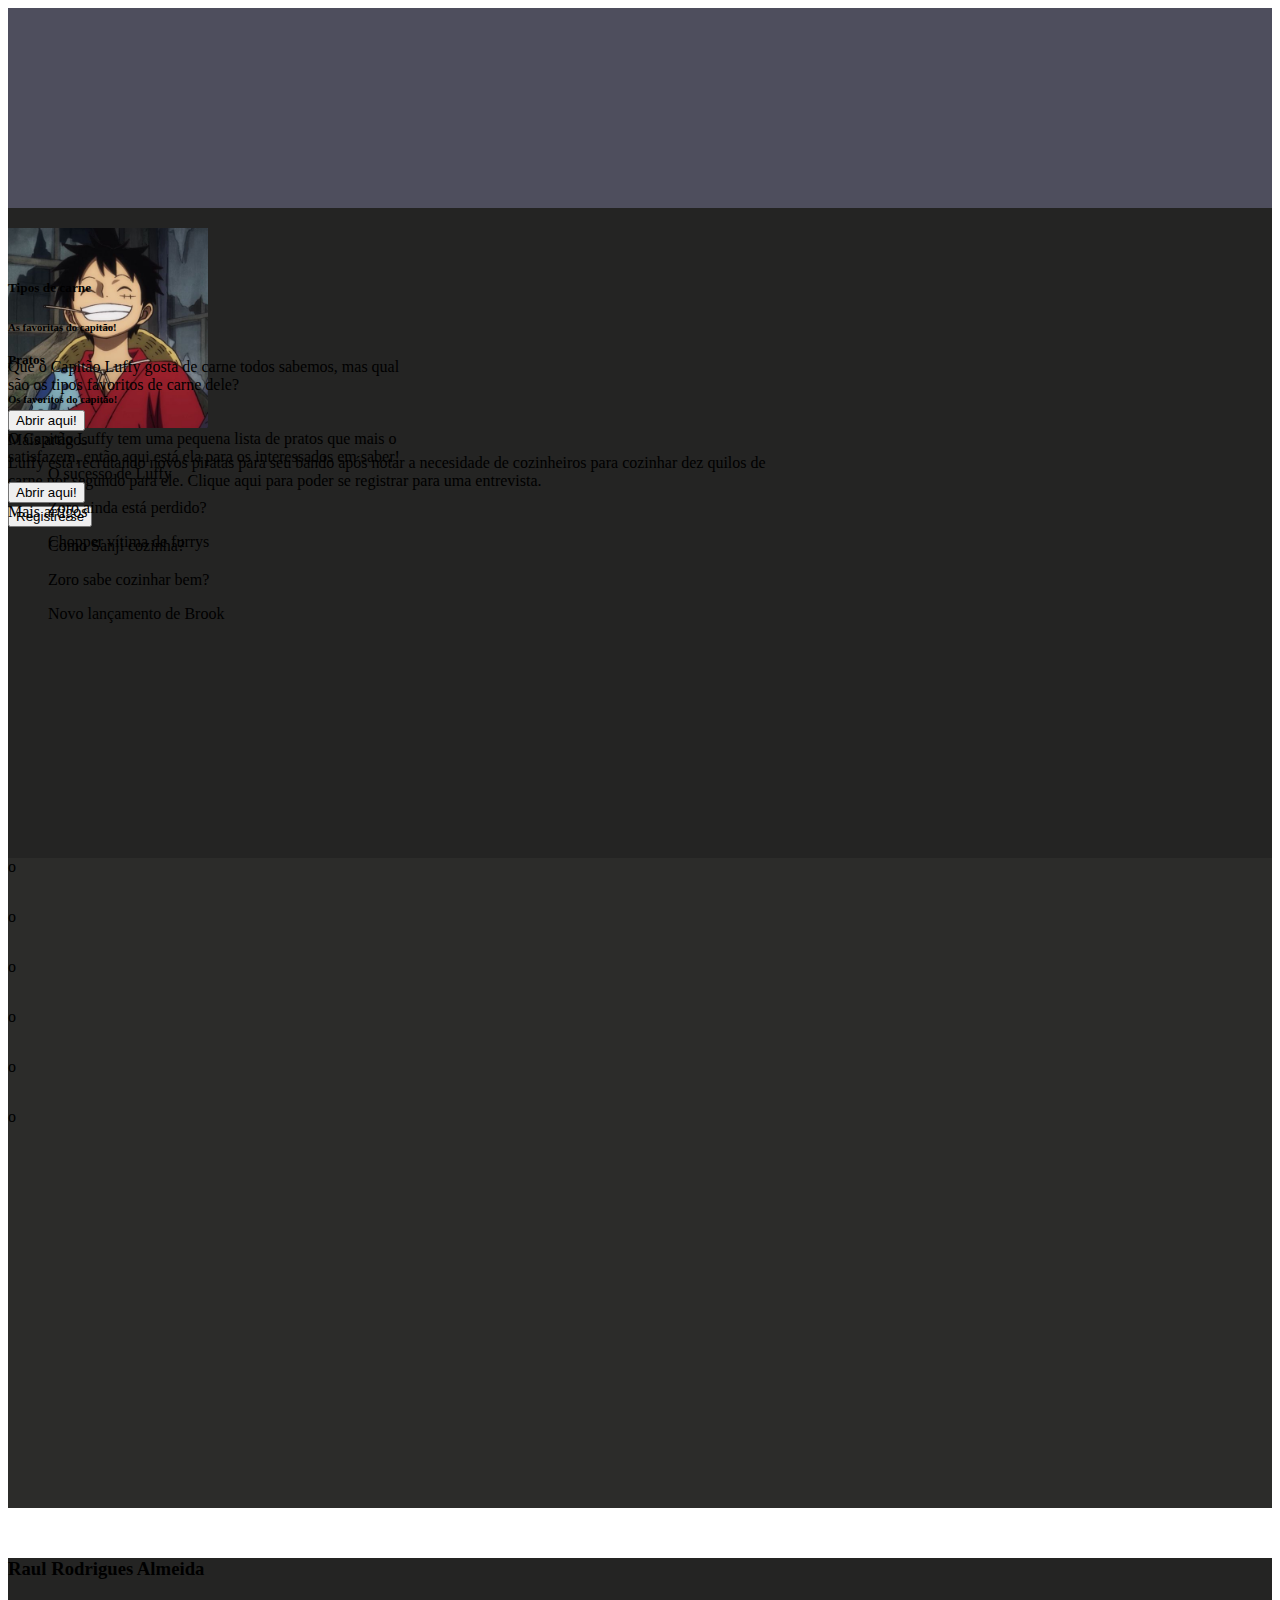
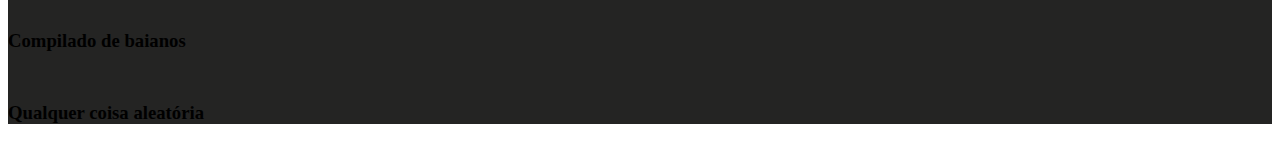
==== index.html @ d12f95e6 "Site (pré finalização)" ====
<!doctype html>
<html lang="en">
  <head>
    <!-- Required meta tags -->
    <meta charset="utf-8">
    <meta name="viewport" content="width=device-width, initial-scale=1, shrink-to-fit=no">

    <!-- Bootstrap CSS -->
    <link rel="stylesheet" href="https://cdn.jsdelivr.net/npm/bootstrap@4.6.2/dist/css/bootstrap.min.css" integrity="sha384-xOolHFLEh07PJGoPkLv1IbcEPTNtaed2xpHsD9ESMhqIYd0nLMwNLD69Npy4HI+N" crossorigin="anonymous">
    <link rel="stylesheet" href="style.css">
    <title>Hello, world!</title>
  </head>
  <body class="container-fluid">
    <header class="row">

    </header>
<div class="row">
    <main class="col-lg-8 col-12">
        <div class="row">
            <section class="col-12 mt-2 mb-5">
                <div class="card text-white bg-dark mb-3" style="max-width: 796px; height: 12rem;">
                    <div class="row no-gutters">
                      <div class="col-md-3">
                        <img src="./img/luffy.jpg" class="col-5 col-lg-11">
                      </div>
                      <div class="col-md-3 col-lg-7">
                        <div class="card-body">
                          <h5 class="card-title"></h5>
                          <p class="card-text">Luffy está recrutando novos piratas para seu bando após notar a necesidade de cozinheiros para cozinhar dez quilos de carne por segundo para ele. Clique aqui para poder se registrar para uma entrevista.</p>
                          <p class="card-text"><small class="text-muted"></small></p>
                          <button type="button" class="btn btn-danger">Registre-se</button>
                        </div>
                      </div>
                    </div>
                  </div>
            </section>
            <section class="col-6 mt-5 mb-2">
                <div class="card text-white bg-dark mt-5" style="width: 25rem;">
                    <div class="card-body">
                      <h5 class="card-title">Tipos de carne</h5>
                      <h6 class="card-subtitle mb-2 text-muted">As favoritas do capitão!</h6>
                      <p class="card-text">Que o Capitão Luffy gosta de carne todos sabemos, mas qual são os tipos favoritos de carne dele?</p>
                      <a href="#"><button type="button" class="btn btn-primary">Abrir aqui!</button></a>
                      <div class="alert alert-dark mt-3" role="alert"> Mais artigos 
                    </div>
                    <ul> O sucesso de Luffy</ul>
                    <ul> Zoro ainda está perdido?</ul>
                    <ul> Chopper vítima de furrys</ul>
            </div>
            </section>
            <section class="row col-6 mt-5 mb-2">
                <div class="card text-white bg-dark mt-5" style="width: 25rem;">
                    <div class="card-body">
                      <h5 class="card-title">Pratos</h5>
                      <h6 class="card-subtitle mb-2 text-muted">Os favoritos do capitão!</h6>
                      <p class="card-text">O Capitão Luffy tem uma pequena lista de pratos que mais o satisfazem, então aqui está ela para os interessados em saber!</p>
                      <a href="#"><button type="button" class="btn btn-primary">Abrir aqui!</button></a>
                      <div class="alert alert-dark mt-3" role="alert"> Mais artigos   
                      </div>               
                    <ol> Como Sanji cozinha?</ol>
                    <ol> Zoro sabe cozinhar bem?</ol>
                    <ol> Novo lançamento de Brook</ol>      
                  </div>
            </section>
        </div>
    </main>
    <aside class="col-lg-4 col-12">
        <div class="row">
            <section class="col-12 mt-2 mb-2">o</section>
            <section class="col-12 mt-2 mb-2">o</section>
            <section class="col-6 mt-2 mb-2">o</section>
            <section class="col-6 mt-2 mb-2">o</section>
            <section class="col-6 mt-2 mb-2">o</section>
            <section class="col-6 mt-2 mb-2">o</section>
        </div>
    </aside>
</div>
    <footer class="row">
        <section class="col-12 col-lg-4">
            <h3>Raul Rodrigues Almeida</h3>
        </section>
        <section class="col-12 col-lg-4">
            <h3>Compilado de baianos</h3>
        </section>
        <section class="col-12 col-lg-4">
            <h3>Qualquer coisa aleatória</h3>
        </section>
    </footer>



    
   
    <script src="https://cdn.jsdelivr.net/npm/jquery@3.5.1/dist/jquery.slim.min.js" integrity="sha384-DfXdz2htPH0lsSSs5nCTpuj/zy4C+OGpamoFVy38MVBnE+IbbVYUew+OrCXaRkfj" crossorigin="anonymous"></script>
    <script src="https://cdn.jsdelivr.net/npm/bootstrap@4.6.2/dist/js/bootstrap.bundle.min.js" integrity="sha384-Fy6S3B9q64WdZWQUiU+q4/2Lc9npb8tCaSX9FK7E8HnRr0Jz8D6OP9dO5Vg3Q9ct" crossorigin="anonymous"></script>
    <script src="./script.js"></script>
  
  </body>
</html>
---- style.css ----
header {
    height: 200px;
    background-color: rgb(78, 78, 93);
}

main {
    background-color: rgb(36, 36, 35);
    height: 650px;
}
aside {
    background-color: rgb(44, 44, 42);
    height: 650px;
}

footer {   
    height: auto;  
    background-color: rgb(36, 36, 35);
} 
main section {
    height:50px;
}

aside section{
    height: 50px;

}
main img {
    margin-top: 20px;
    max-height: 200px;
}
ol {
    list-style-type: circle;
}
h3 {
    margin-top: 50px;
    color: 
}
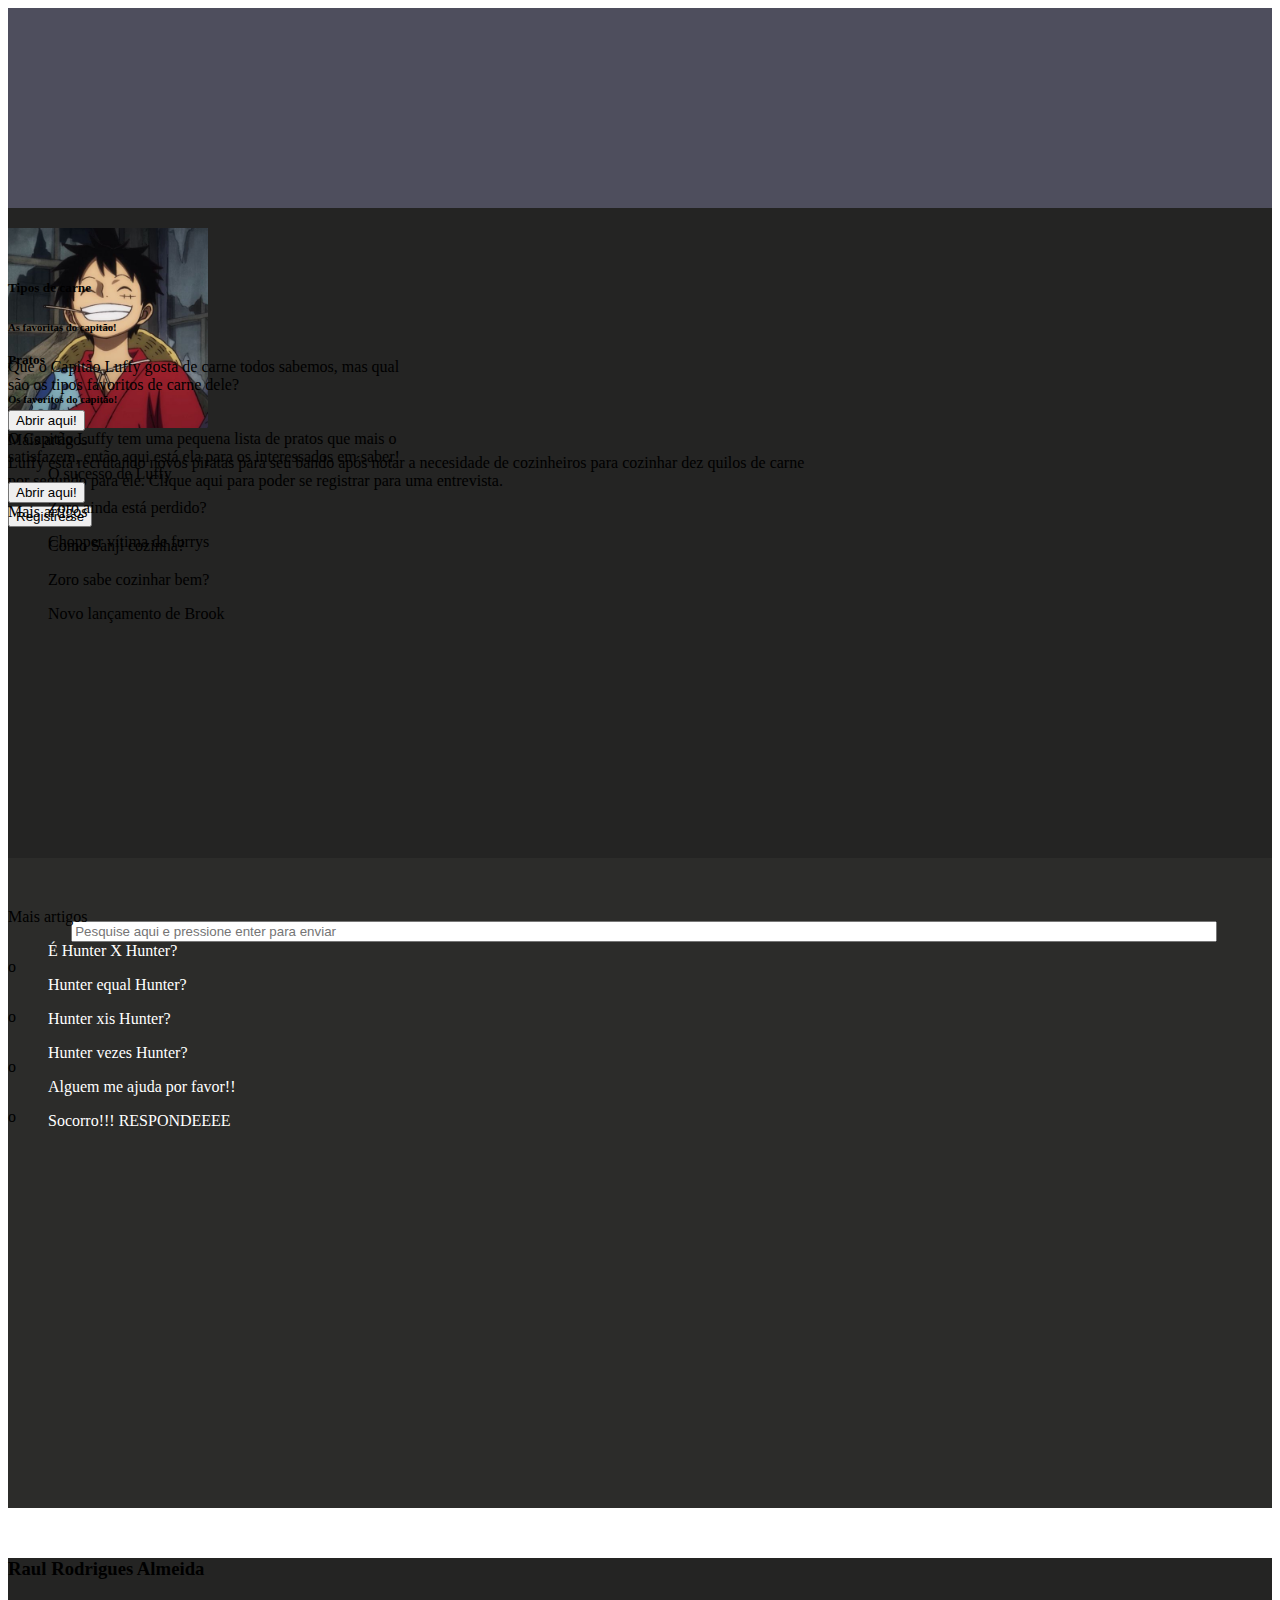
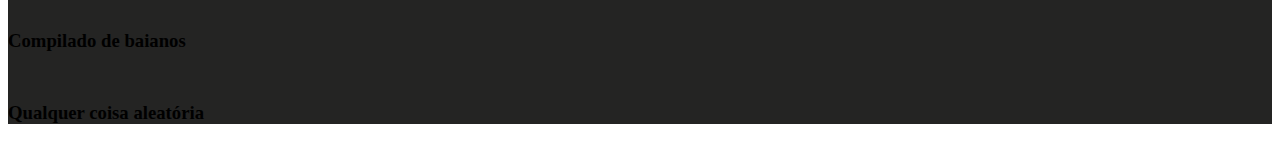
==== commit 488cc60d: "Commit dos arquivos do site do luffy" ====
--- a/index.html
+++ b/index.html
@@ -17,8 +17,8 @@
 <div class="row">
     <main class="col-lg-8 col-12">
         <div class="row">
-            <section class="col-12 mt-2 mb-5">
-                <div class="card text-white bg-dark mb-3" style="max-width: 796px; height: 12rem;">
+            <section class="col-12 ml-0 mt-2 mb-5">
+                <div class="card text-white bg-dark ml-4 mb-3" style="max-width: 810px; height: 12rem;">
                     <div class="row no-gutters">
                       <div class="col-md-3">
                         <img src="./img/luffy.jpg" class="col-5 col-lg-11">
@@ -28,14 +28,14 @@
                           <h5 class="card-title"></h5>
                           <p class="card-text">Luffy está recrutando novos piratas para seu bando após notar a necesidade de cozinheiros para cozinhar dez quilos de carne por segundo para ele. Clique aqui para poder se registrar para uma entrevista.</p>
                           <p class="card-text"><small class="text-muted"></small></p>
-                          <button type="button" class="btn btn-danger">Registre-se</button>
+                          <a href="#"><button type="button" class="btn btn-danger">Registre-se</button></a>
                         </div>
                       </div>
                     </div>
                   </div>
             </section>
             <section class="col-6 mt-5 mb-2">
-                <div class="card text-white bg-dark mt-5" style="width: 25rem;">
+                <div class="card text-white bg-dark ml-4 mt-5" style="width: 25rem;">
                     <div class="card-body">
                       <h5 class="card-title">Tipos de carne</h5>
                       <h6 class="card-subtitle mb-2 text-muted">As favoritas do capitão!</h6>
@@ -66,8 +66,20 @@
     </main>
     <aside class="col-lg-4 col-12">
         <div class="row">
-            <section class="col-12 mt-2 mb-2">o</section>
-            <section class="col-12 mt-2 mb-2">o</section>
+            <section class="col-12 mt-2 mb-2">
+              <input type="email" id="pesquisa_aside" placeholder="Pesquise aqui e pressione enter para enviar">
+            </section>
+            <section class="col-12 mt-2 mb-2">
+              <div class="alert alert-dark col-11 ml-3" role="alert"> Mais artigos   
+              </div>               
+            <ol id="olaside1">É Hunter X Hunter?</ol>
+            <ol id="olaside1">Hunter equal Hunter?</ol>   
+            <ol id="olaside1">Hunter xis Hunter?</ol>   
+            <ol id="olaside1">Hunter vezes Hunter?</ol>     
+            <ol id="olaside1">Alguem me ajuda por favor!!</ol>   
+            <ol id="olaside1">Socorro!!! RESPONDEEEE</ol>   
+          </div>
+            </section>
             <section class="col-6 mt-2 mb-2">o</section>
             <section class="col-6 mt-2 mb-2">o</section>
             <section class="col-6 mt-2 mb-2">o</section>
--- a/style.css
+++ b/style.css
@@ -35,4 +35,11 @@
 h3 {
     margin-top: 50px;
     color: 
-}+}
+#pesquisa_aside {
+    width: 90%;
+    margin: 5%;
+}
+#olaside1 {
+    color: white;
+}
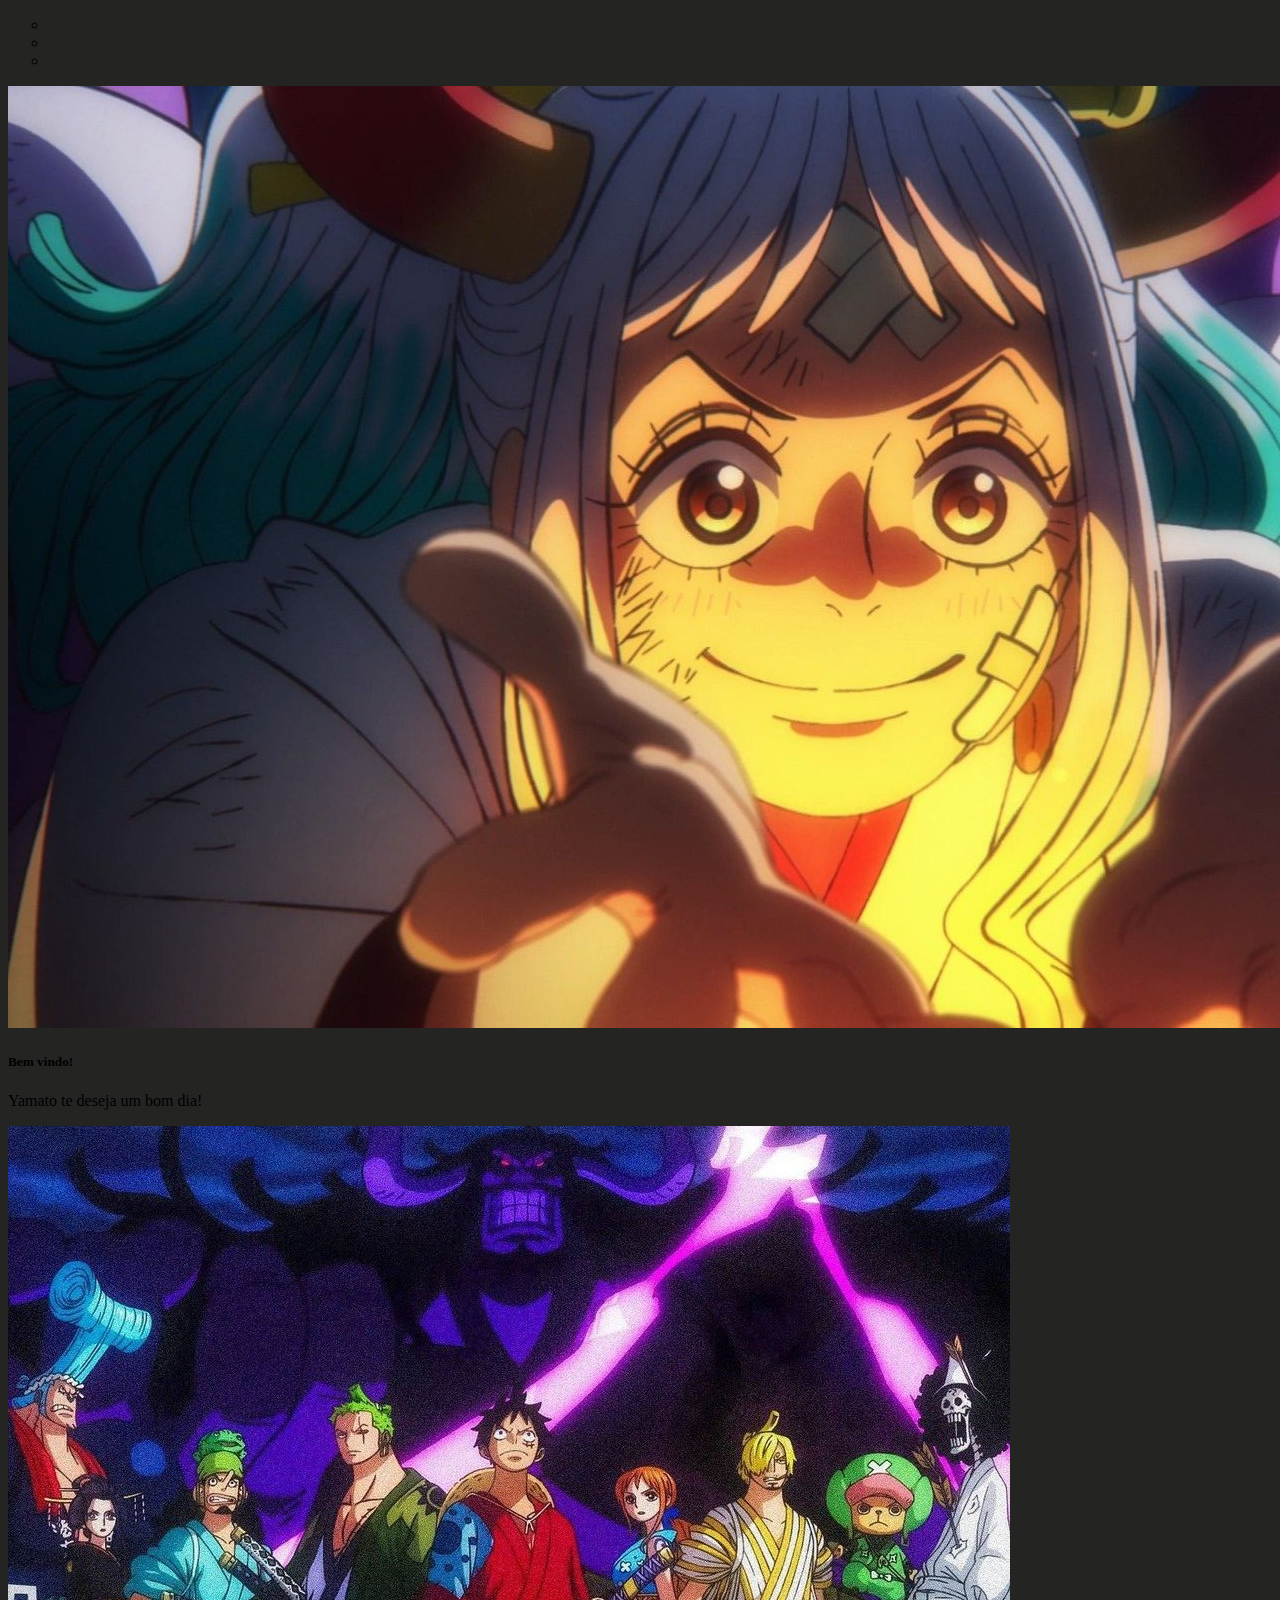
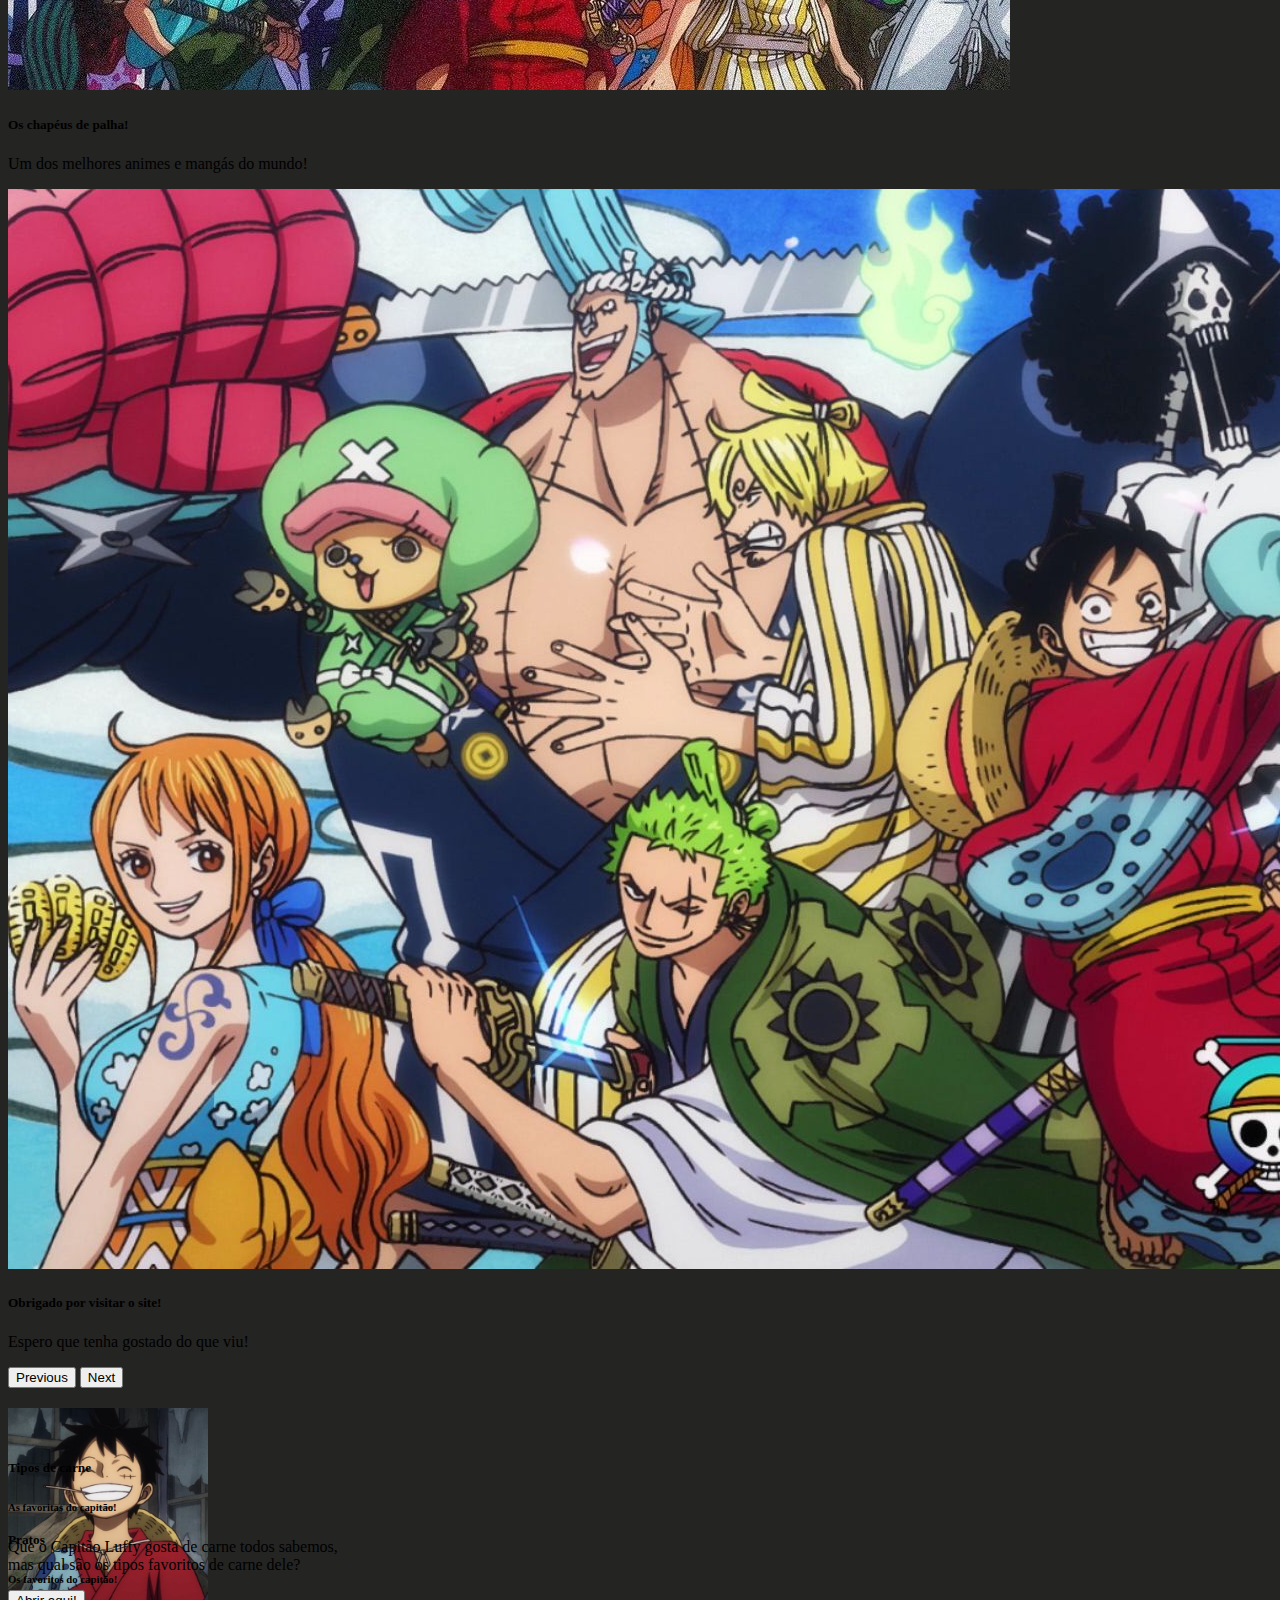
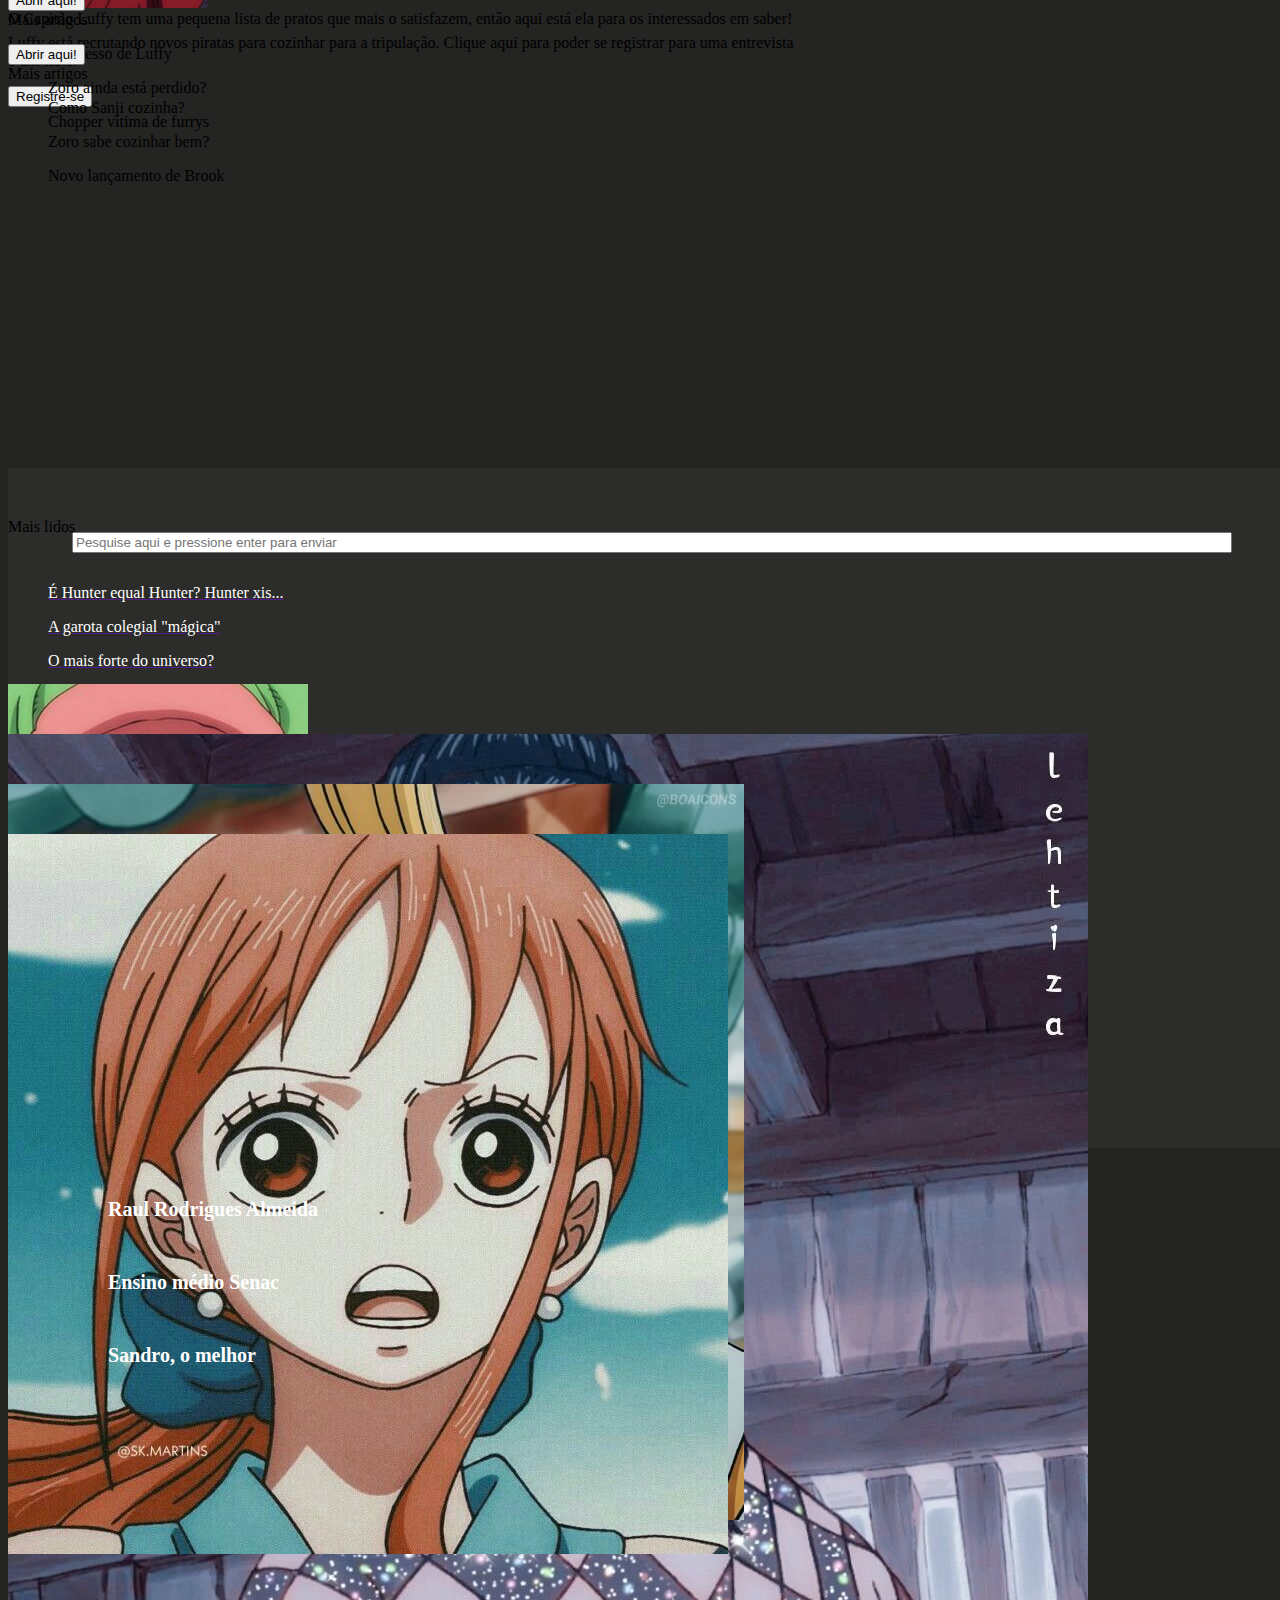
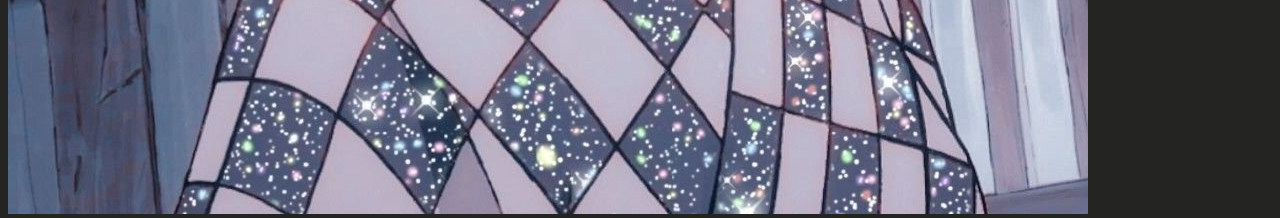
==== commit 24d68fef: "Arquivos da main (principal) prontos" ====
--- a/index.html
+++ b/index.html
@@ -10,24 +10,60 @@
     <link rel="stylesheet" href="style.css">
     <title>Hello, world!</title>
   </head>
-  <body class="container-fluid">
-    <header class="row">
-
+  <body class="row">
+    <header class="row ml-2 col-12">
+      <div id="carouselExampleCaptions" class="carousel slide col-12" data-ride="carousel">
+        <ol class="carousel-indicators">
+          <li data-target="#carouselExampleCaptions" data-slide-to="0" class="active"></li>
+          <li data-target="#carouselExampleCaptions" data-slide-to="1"></li>
+          <li data-target="#carouselExampleCaptions" data-slide-to="2"></li>
+        </ol>
+        <div class="carousel-inner">
+          <div class="carousel-item active">
+            <img src="./img/yamato.jpg" class="d-block w-100">
+            <div class="carousel-caption d-none d-md-block">
+              <h5>Bem vindo!</h5>
+              <p>Yamato te deseja um bom dia!</p>
+            </div>
+          </div>
+          <div class="carousel-item">
+            <img src="./img/wano chapeus de palha.jpg" class="d-block w-100">
+            <div class="carousel-caption d-none d-md-block">
+              <h5>Os chapéus de palha!</h5>
+              <p>Um dos melhores animes e mangás do mundo!</p>
+            </div>
+          </div>
+          <div class="carousel-item">
+            <img src="./img/./wano.jpg" class="d-block w-100">
+            <div class="carousel-caption d-none d-md-block">
+              <h5>Obrigado por visitar o site!</h5>
+              <p>Espero que tenha gostado do que viu!</p>
+            </div>
+          </div>
+        </div>
+        <button class="carousel-control-prev" type="button" data-target="#carouselExampleCaptions" data-slide="prev">
+          <span class="carousel-control-prev-icon" aria-hidden="true"></span>
+          <span class="sr-only">Previous</span>
+        </button>
+        <button class="carousel-control-next" type="button" data-target="#carouselExampleCaptions" data-slide="next">
+          <span class="carousel-control-next-icon" aria-hidden="true"></span>
+          <span class="sr-only">Next</span>
+        </button>
+      </div>
     </header>
 <div class="row">
-    <main class="col-lg-8 col-12">
+    <main class="col-lg-7 col-12 ml-5">
         <div class="row">
-            <section class="col-12 ml-0 mt-2 mb-5">
-                <div class="card text-white bg-dark ml-4 mb-3" style="max-width: 810px; height: 12rem;">
+            <section class="col-12 mt-2 mb-5">
+                <div class="card text-white bg-dark mb-1" style="max-width:794px; height: 12rem;">
                     <div class="row no-gutters">
                       <div class="col-md-3">
                         <img src="./img/luffy.jpg" class="col-5 col-lg-11">
                       </div>
-                      <div class="col-md-3 col-lg-7">
+                      <div class="col-md-3 col-lg-9">
                         <div class="card-body">
                           <h5 class="card-title"></h5>
-                          <p class="card-text">Luffy está recrutando novos piratas para seu bando após notar a necesidade de cozinheiros para cozinhar dez quilos de carne por segundo para ele. Clique aqui para poder se registrar para uma entrevista.</p>
-                          <p class="card-text"><small class="text-muted"></small></p>
+                          <p class="card-text">Luffy está recrutando novos piratas para cozinhar para a tripulação. Clique aqui para poder se registrar para uma entrevista e um teste.</p>
                           <a href="#"><button type="button" class="btn btn-danger">Registre-se</button></a>
                         </div>
                       </div>
@@ -35,7 +71,7 @@
                   </div>
             </section>
             <section class="col-6 mt-5 mb-2">
-                <div class="card text-white bg-dark ml-4 mt-5" style="width: 25rem;">
+                <div class="card text-white bg-dark mt-5" style="height: 27rem; width: 22rem;">
                     <div class="card-body">
                       <h5 class="card-title">Tipos de carne</h5>
                       <h6 class="card-subtitle mb-2 text-muted">As favoritas do capitão!</h6>
@@ -48,8 +84,8 @@
                     <ul> Chopper vítima de furrys</ul>
             </div>
             </section>
-            <section class="row col-6 mt-5 mb-2">
-                <div class="card text-white bg-dark mt-5" style="width: 25rem;">
+            <section class="row col-6 ml-2 mt-5 mb-2">
+                <div class="card text-white bg-dark mt-5 mr-2" style="height: 27rem;">
                     <div class="card-body">
                       <h5 class="card-title">Pratos</h5>
                       <h6 class="card-subtitle mb-2 text-muted">Os favoritos do capitão!</h6>
@@ -64,40 +100,53 @@
             </section>
         </div>
     </main>
-    <aside class="col-lg-4 col-12">
+    <aside class="col-lg-4 ml-4 col-12">
         <div class="row">
             <section class="col-12 mt-2 mb-2">
               <input type="email" id="pesquisa_aside" placeholder="Pesquise aqui e pressione enter para enviar">
             </section>
-            <section class="col-12 mt-2 mb-2">
-              <div class="alert alert-dark col-11 ml-3" role="alert"> Mais artigos   
+            <section class="col-12 mt-2 mb-">
+              <div class="alert alert-dark col-11 ml-3" role="alert"> Mais lidos  
               </div>               
-            <ol id="olaside1">É Hunter X Hunter?</ol>
-            <ol id="olaside1">Hunter equal Hunter?</ol>   
-            <ol id="olaside1">Hunter xis Hunter?</ol>   
-            <ol id="olaside1">Hunter vezes Hunter?</ol>     
-            <ol id="olaside1">Alguem me ajuda por favor!!</ol>   
-            <ol id="olaside1">Socorro!!! RESPONDEEEE</ol>   
           </div>
+          <section class="col-12 mt-4 mb-2">
+            <a href=""><ol id="olaside1">É Hunter equal Hunter? Hunter xis...</ol></a>
+            <a href=""><ol id="olaside1">A garota colegial "mágica"</ol></a>
+            <a href=""><ol id="olaside1">O mais forte do universo?</ol></a>    
+            <a href=""><ol id="olaside1">Ordem paranormal o RPG?</ol></a>    
             </section>
-            <section class="col-6 mt-2 mb-2">o</section>
-            <section class="col-6 mt-2 mb-2">o</section>
-            <section class="col-6 mt-2 mb-2">o</section>
-            <section class="col-6 mt-2 mb-2">o</section>
+            <section class="col-6 mt-3 mb-2">
+            </section>
+            <div class="row">
+            <section class="col-6 mt-5 mb-2">
+              <img src="./img/CHOPPERWANO.jpg" class="col-12 mb-5 ml-2">
+            </section>
+            <section class="col-6 mt-5 mb-4">
+              <img src="./img/robinwano.jpg" class="col-12 mb-5 ">
+            </section>
+            <section class="col-6 mt-5 mb-2">
+              <img src="./img/sanjiwano.jpg" class="col-12 mt-5 ml-2">
+            </section>
+            <section class="col-6 mt-5 mb-2">
+              <img src="./img/namiwano.jpg" class="col-12 mt-5">
+            </section>
+          </div>
+          </div>
         </div>
     </aside>
 </div>
-    <footer class="row">
+    <footer class="row col-12">
         <section class="col-12 col-lg-4">
             <h3>Raul Rodrigues Almeida</h3>
         </section>
         <section class="col-12 col-lg-4">
-            <h3>Compilado de baianos</h3>
+            <h3>Ensino médio Senac</h3>
         </section>
         <section class="col-12 col-lg-4">
-            <h3>Qualquer coisa aleatória</h3>
+            <h3>Sandro, o melhor</h3>
         </section>
     </footer>
+  </div>
 
 
 
--- a/style.css
+++ b/style.css
@@ -1,16 +1,14 @@
 
 header {
-    height: 200px;
-    background-color: rgb(78, 78, 93);
+    background-color: rgb(36, 36, 35);
 }
-
 main {
     background-color: rgb(36, 36, 35);
-    height: 650px;
+    height: 680px;
 }
 aside {
     background-color: rgb(44, 44, 42);
-    height: 650px;
+    height: 680px;
 }
 
 footer {   
@@ -22,8 +20,7 @@
 }
 
 aside section{
-    height: 50px;
-
+    height: 50px;;
 }
 main img {
     margin-top: 20px;
@@ -33,8 +30,10 @@
     list-style-type: circle;
 }
 h3 {
+    margin-left: 100px;
+    font-size: 20px;
     margin-top: 50px;
-    color: 
+    color: white
 }
 #pesquisa_aside {
     width: 90%;
@@ -43,3 +42,7 @@
 #olaside1 {
     color: white;
 }
+body {
+    width: 100%;
+    background-color: rgb(36, 36, 35);
+}
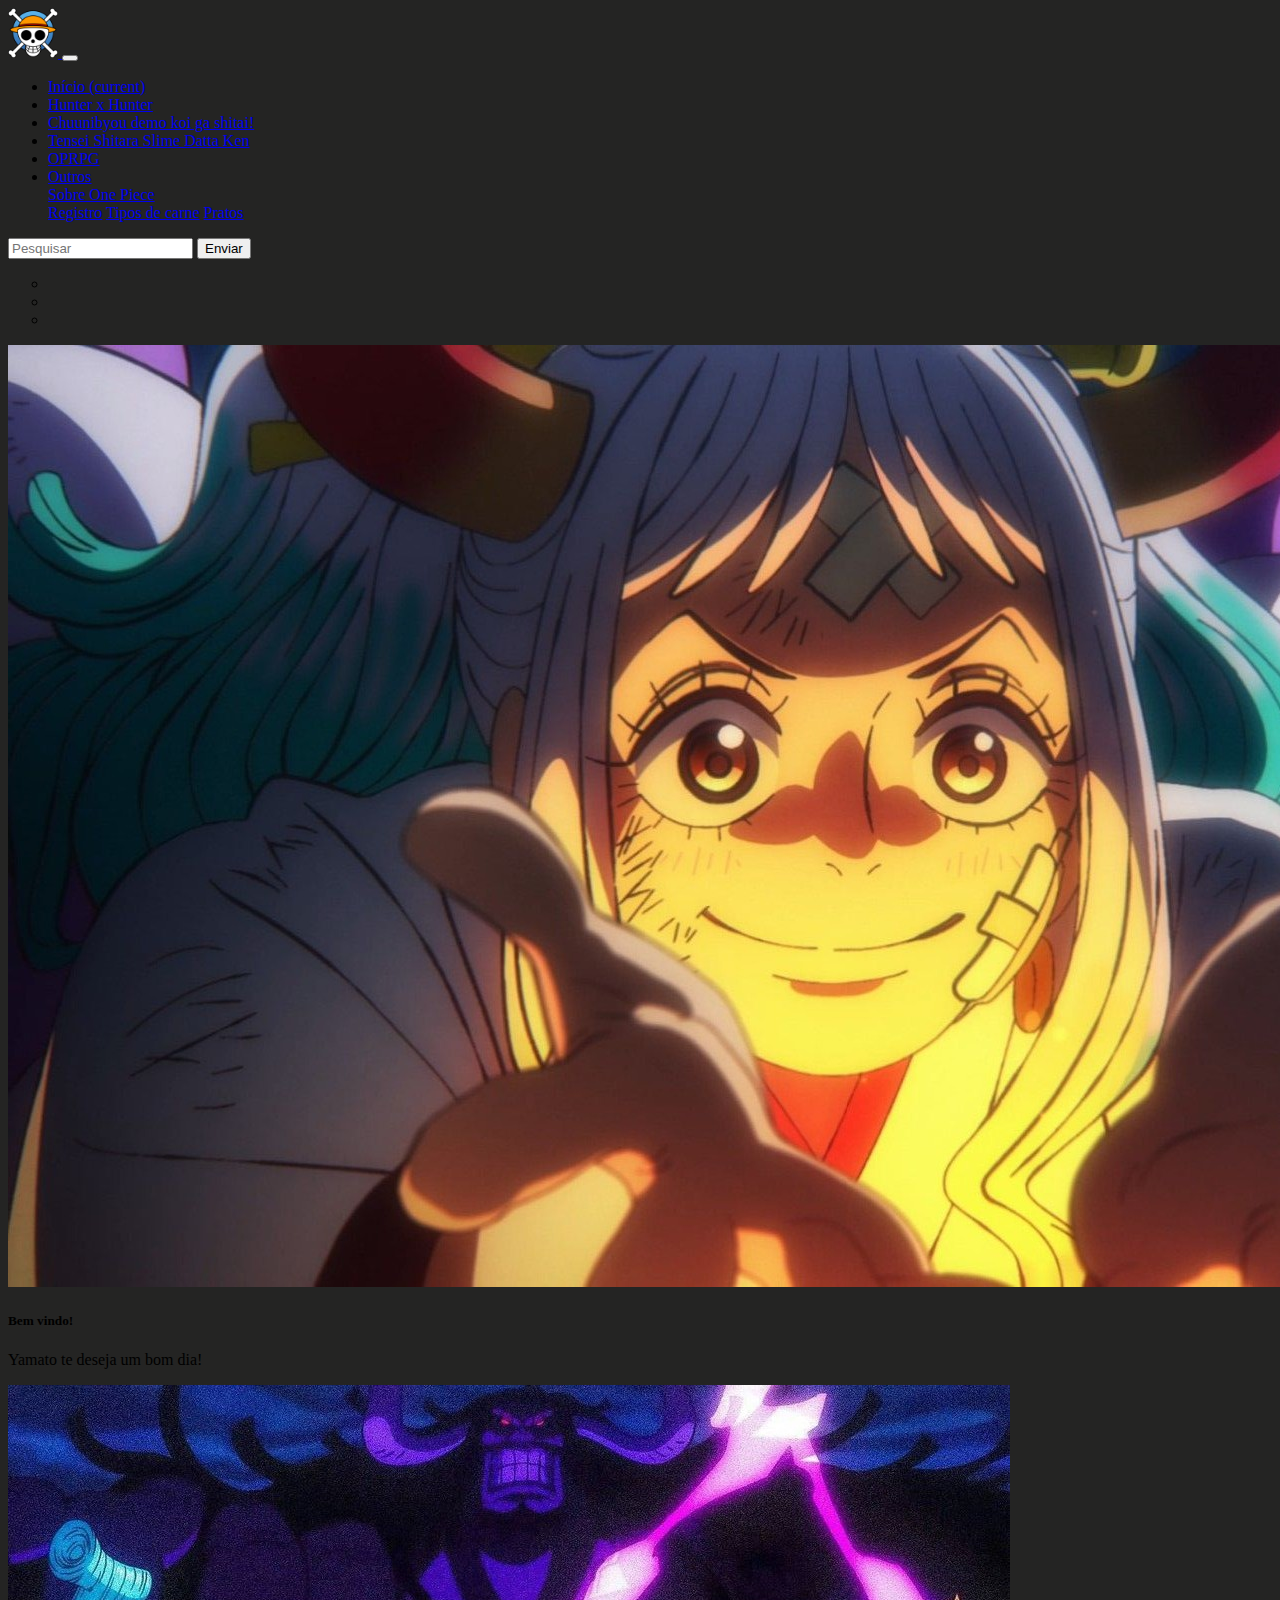
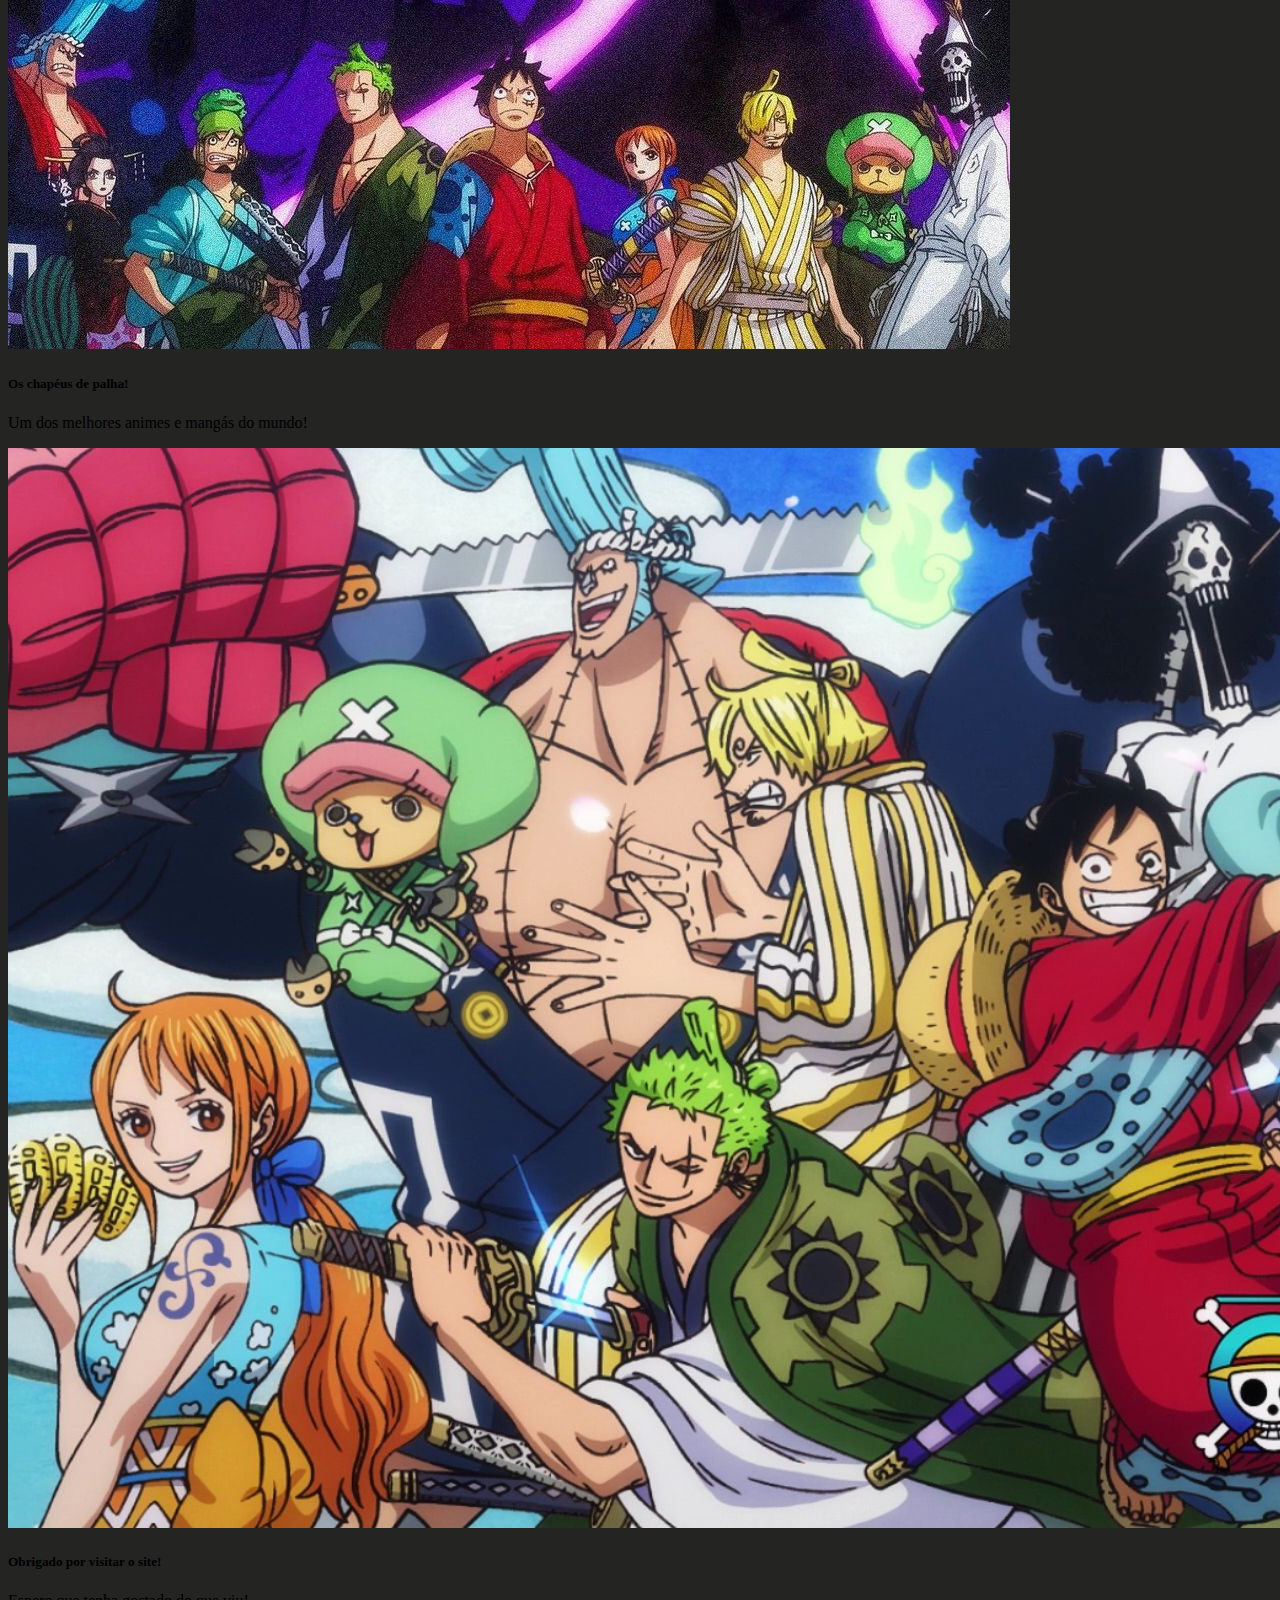
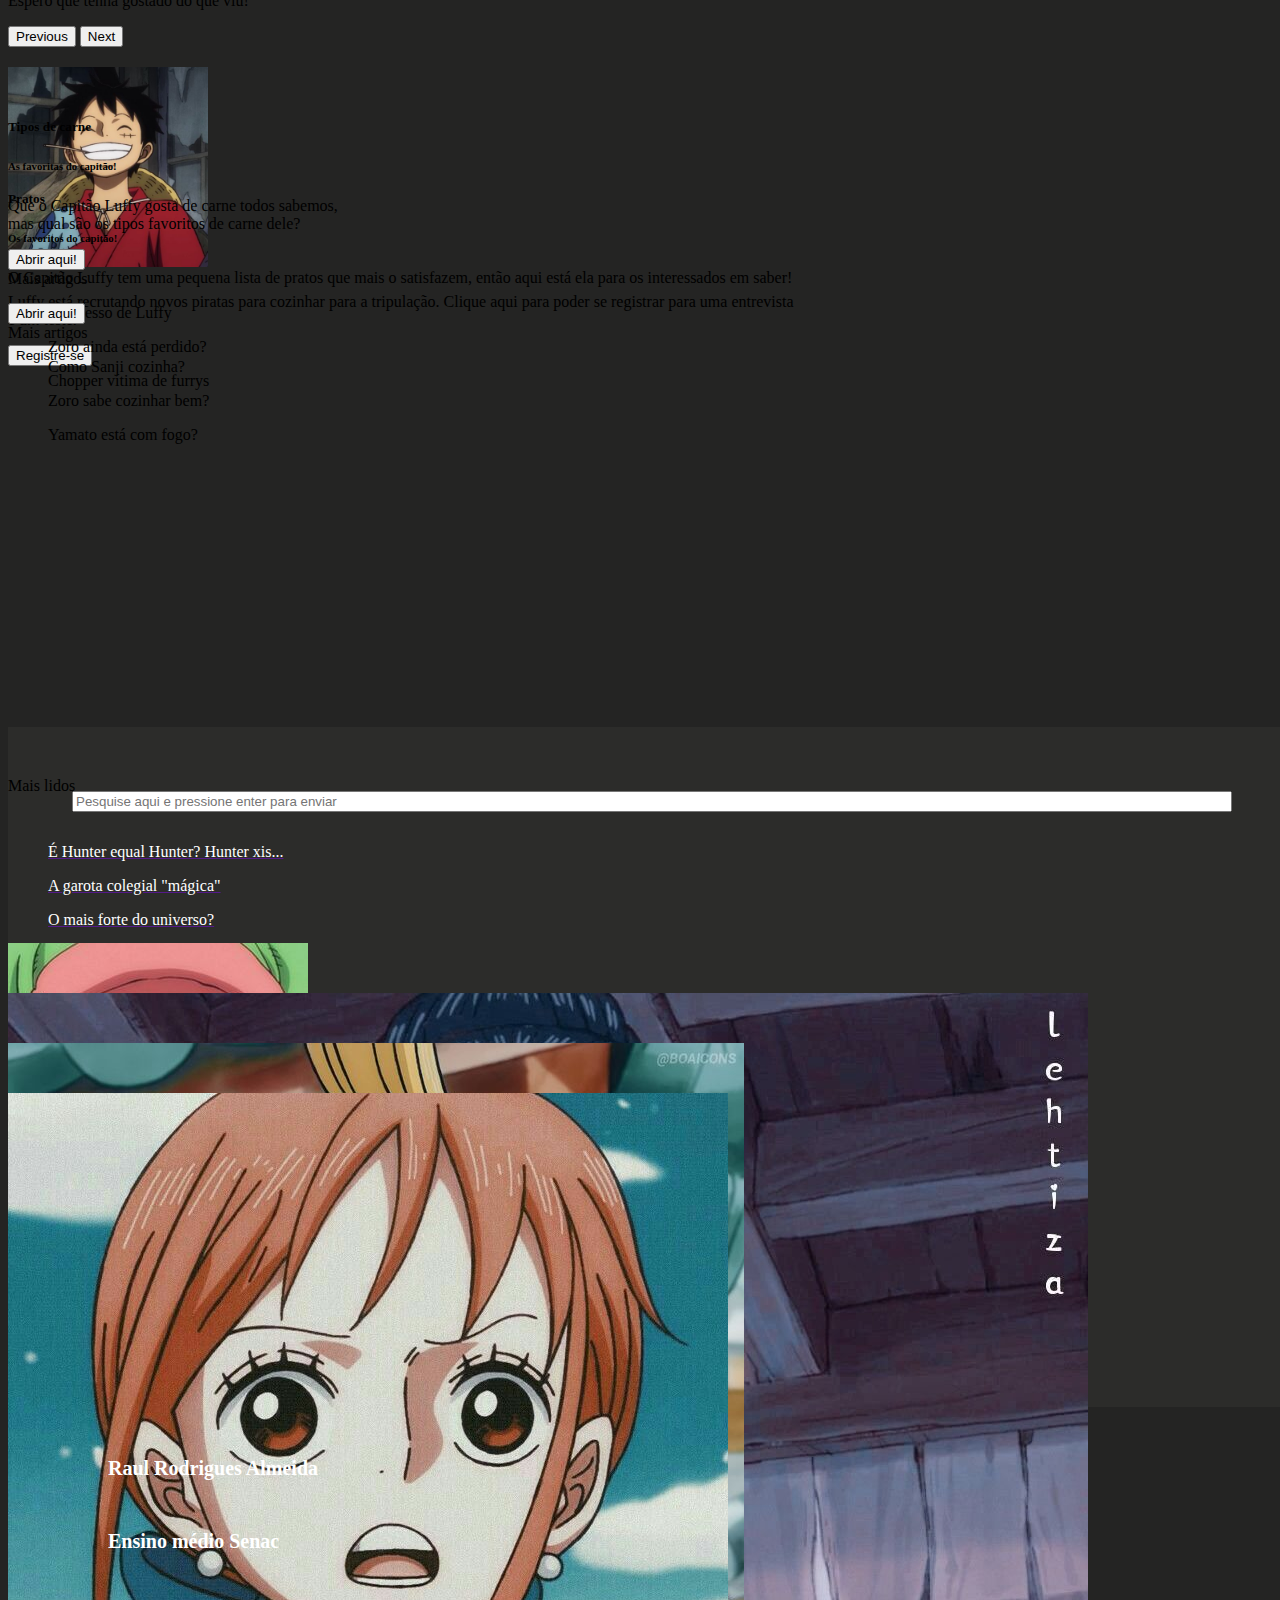
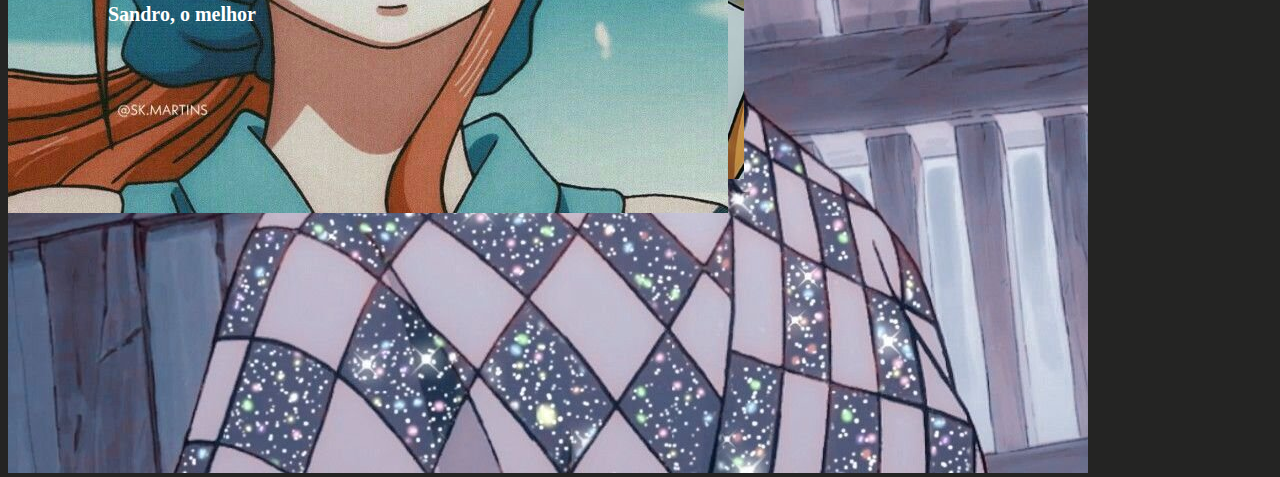
==== commit ced81653: "Página principal (semi-completa)" ====
--- a/index.html
+++ b/index.html
@@ -10,8 +10,54 @@
     <link rel="stylesheet" href="style.css">
     <title>Hello, world!</title>
   </head>
-  <body class="row">
-    <header class="row ml-2 col-12">
+  <body class="container-fluid">
+    <header class="row ml-1 col-12">
+      <div class="col-12">
+        <nav class="navbar navbar-expand-lg navbar-dark bg-dark col-12 fixed-top  ">
+          <a class="navbar-brand" href="#">
+            <img src="./img/one piece icon.png" width="50" height="50">
+          </a>
+          <button class="navbar-toggler" type="button" data-toggle="collapse" data-target="#navbarSupportedContent" aria-controls="navbarSupportedContent" aria-expanded="false" aria-label="Toggle navigation">
+            <span class="navbar-toggler-icon"></span>
+          </button>
+        
+          <div class="collapse navbar-collapse" id="navbarSupportedContent">
+            <ul class="navbar-nav mr-auto">
+              <li class="nav-item active">
+                <a class="nav-link" href="#">Início <span class="sr-only">(current)</span></a>
+              </li>
+              <li class="nav-item">
+                <a class="nav-link" href="#">Hunter x Hunter</a>
+              </li>
+              <li class="nav-item">
+                <a class="nav-link" href="#">Chuunibyou demo koi ga shitai!</a>
+              </li>
+              <li class="nav-item">
+                <a class="nav-link" href="#">Tensei Shitara Slime Datta Ken</a>
+              </li>
+              <li class="nav-item">
+                <a class="nav-link" href="#">OPRPG</a>
+              </li>
+              <li class="nav-item dropdown">
+                <a class="nav-link dropdown-toggle" href="#" role="button" data-toggle="dropdown" aria-expanded="false">
+                  Outros
+                </a>
+                <div class="dropdown-menu">
+                  <a class="dropdown-item" href="#">Sobre One Piece</a>
+                  <div class="dropdown-divider"></div>
+                  <a class="dropdown-item" href="#">Registro</a>
+                  <a class="dropdown-item" href="#">Tipos de carne</a>
+                  <a class="dropdown-item" href="#">Pratos</a>
+                </div>
+              </li>
+            </ul>
+            <form class="form-inline my-2 my-lg-0">
+              <input class="form-control mr-sm-2" type="search" placeholder="Pesquisar" aria-label="Search">
+              <button class="btn btn-outline-info my-2 my-sm-0" type="submit">Enviar</button>
+            </form>
+          </div>
+        </nav>
+      </div>
       <div id="carouselExampleCaptions" class="carousel slide col-12" data-ride="carousel">
         <ol class="carousel-indicators">
           <li data-target="#carouselExampleCaptions" data-slide-to="0" class="active"></li>
@@ -71,7 +117,7 @@
                   </div>
             </section>
             <section class="col-6 mt-5 mb-2">
-                <div class="card text-white bg-dark mt-5" style="height: 27rem; width: 22rem;">
+                <div class="card text-white bg-dark mt-5" style="height: 30rem; width: 22rem;">
                     <div class="card-body">
                       <h5 class="card-title">Tipos de carne</h5>
                       <h6 class="card-subtitle mb-2 text-muted">As favoritas do capitão!</h6>
@@ -85,7 +131,7 @@
             </div>
             </section>
             <section class="row col-6 ml-2 mt-5 mb-2">
-                <div class="card text-white bg-dark mt-5 mr-2" style="height: 27rem;">
+                <div class="card text-white bg-dark mt-5 mr-2" style="height: 30rem;">
                     <div class="card-body">
                       <h5 class="card-title">Pratos</h5>
                       <h6 class="card-subtitle mb-2 text-muted">Os favoritos do capitão!</h6>
@@ -95,12 +141,12 @@
                       </div>               
                     <ol> Como Sanji cozinha?</ol>
                     <ol> Zoro sabe cozinhar bem?</ol>
-                    <ol> Novo lançamento de Brook</ol>      
+                    <ol> Yamato está com fogo?</ol>      
                   </div>
             </section>
         </div>
     </main>
-    <aside class="col-lg-4 ml-4 col-12">
+    <aside class="col-lg-4 ml-3 col-12">
         <div class="row">
             <section class="col-12 mt-2 mb-2">
               <input type="email" id="pesquisa_aside" placeholder="Pesquise aqui e pressione enter para enviar">
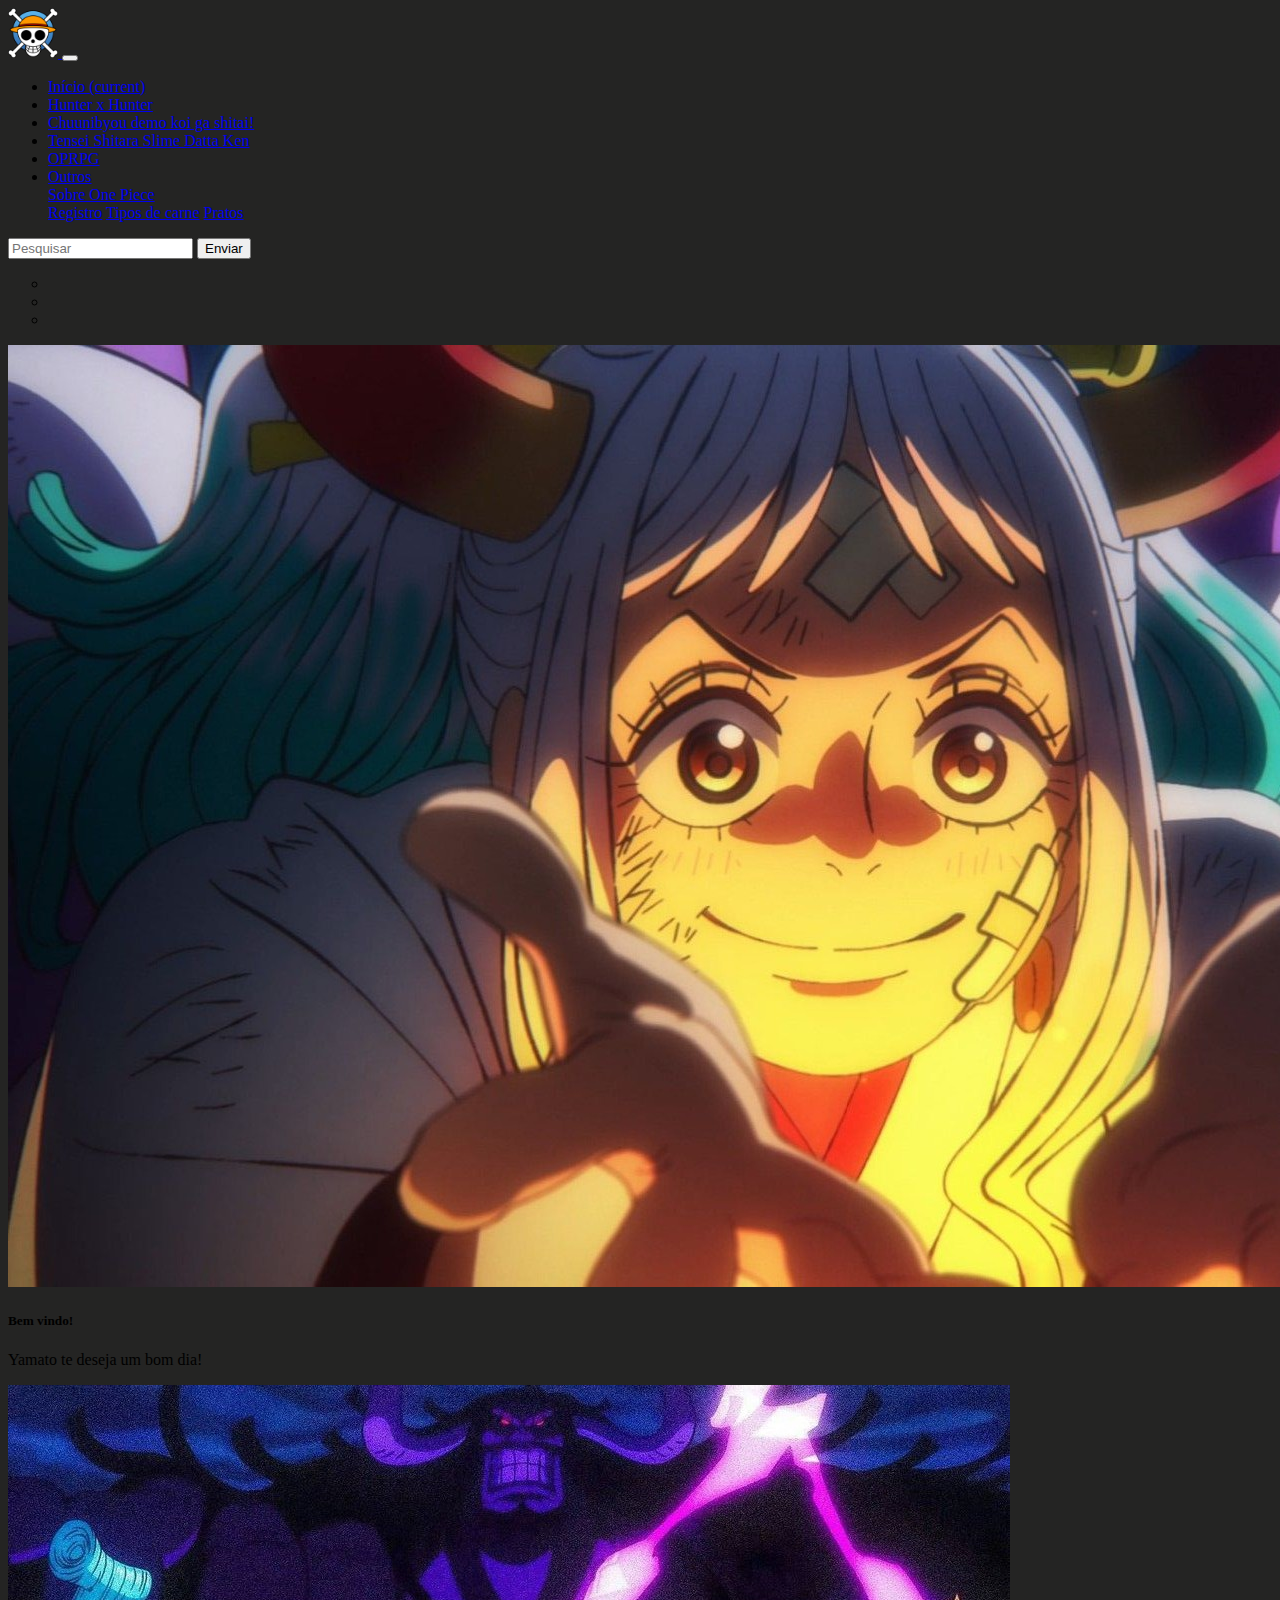
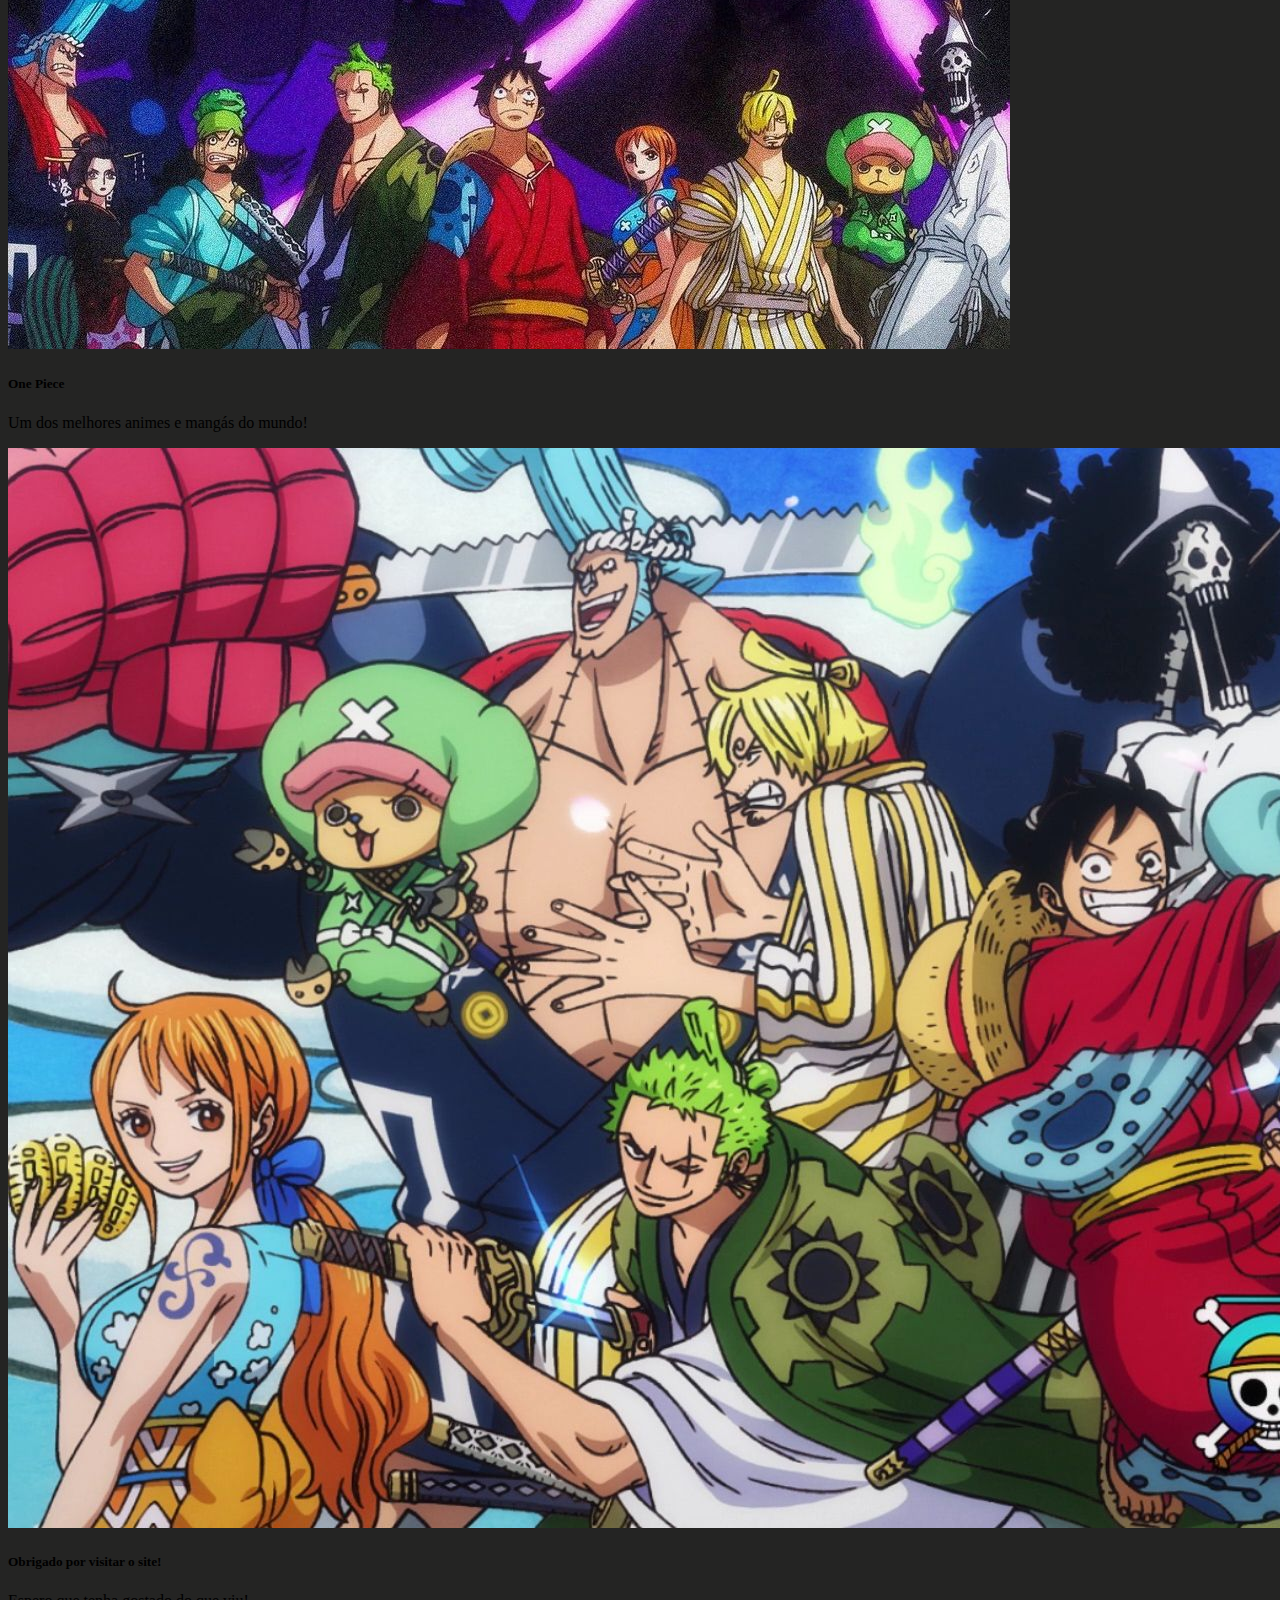
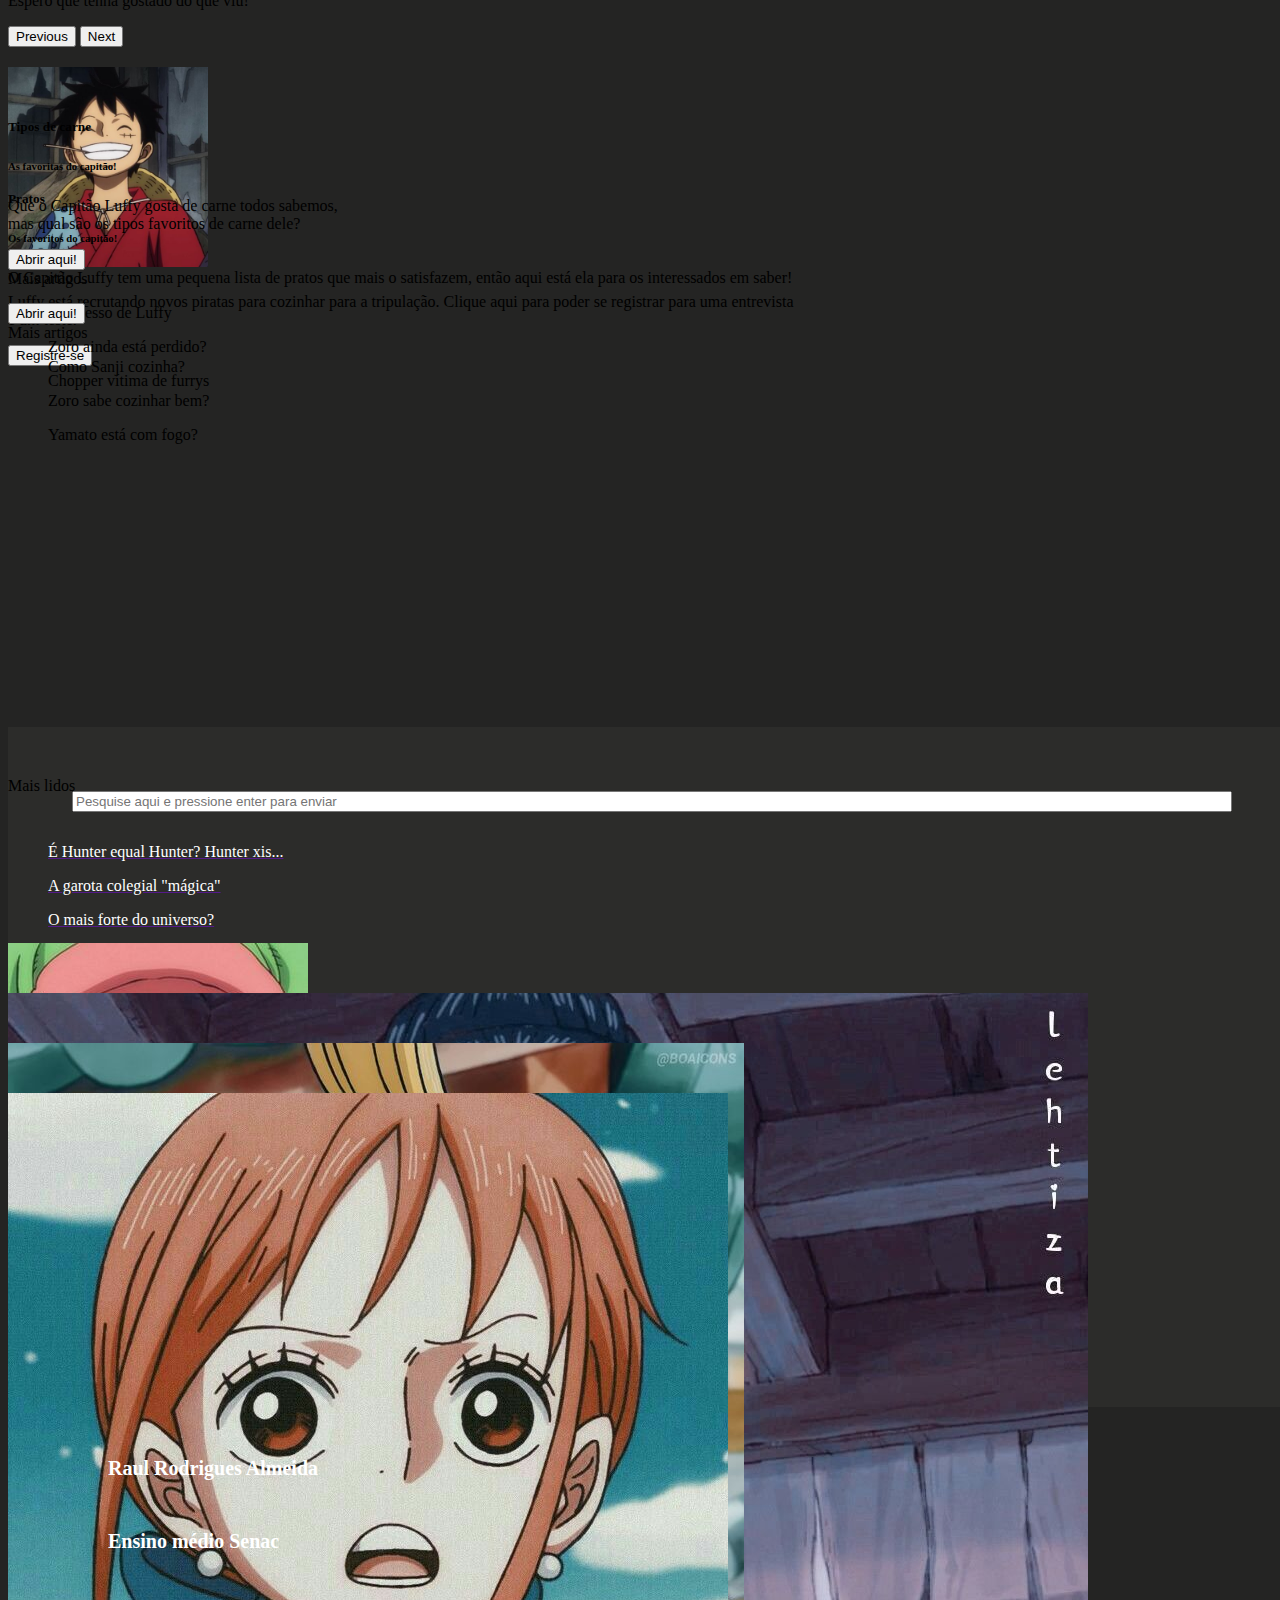
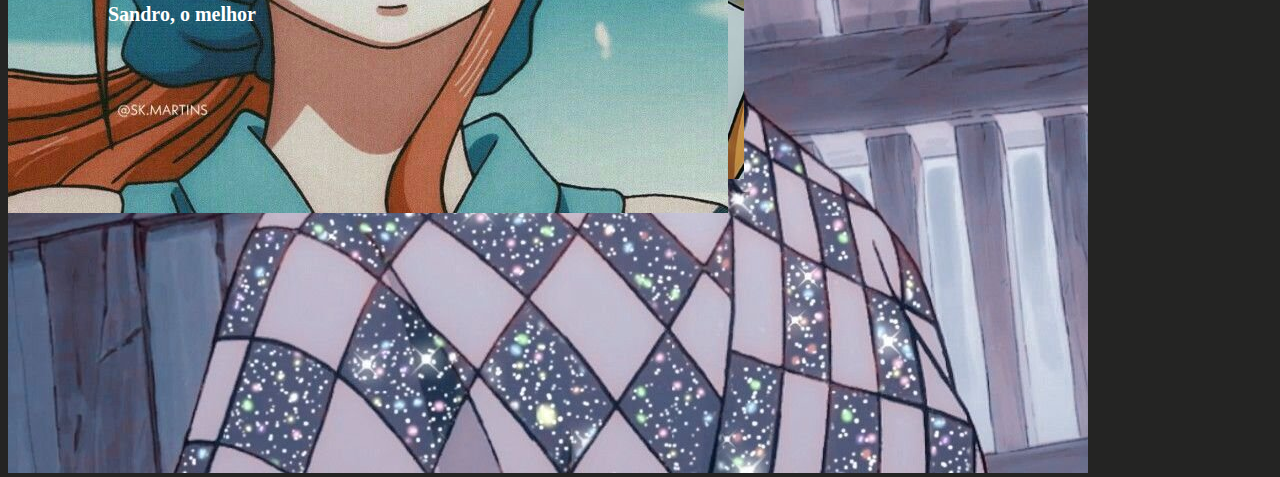
==== commit b3184782: "uma leve atualização (one piece)" ====
--- a/index.html
+++ b/index.html
@@ -75,7 +75,7 @@
           <div class="carousel-item">
             <img src="./img/wano chapeus de palha.jpg" class="d-block w-100">
             <div class="carousel-caption d-none d-md-block">
-              <h5>Os chapéus de palha!</h5>
+              <h5>One Piece</h5>
               <p>Um dos melhores animes e mangás do mundo!</p>
             </div>
           </div>
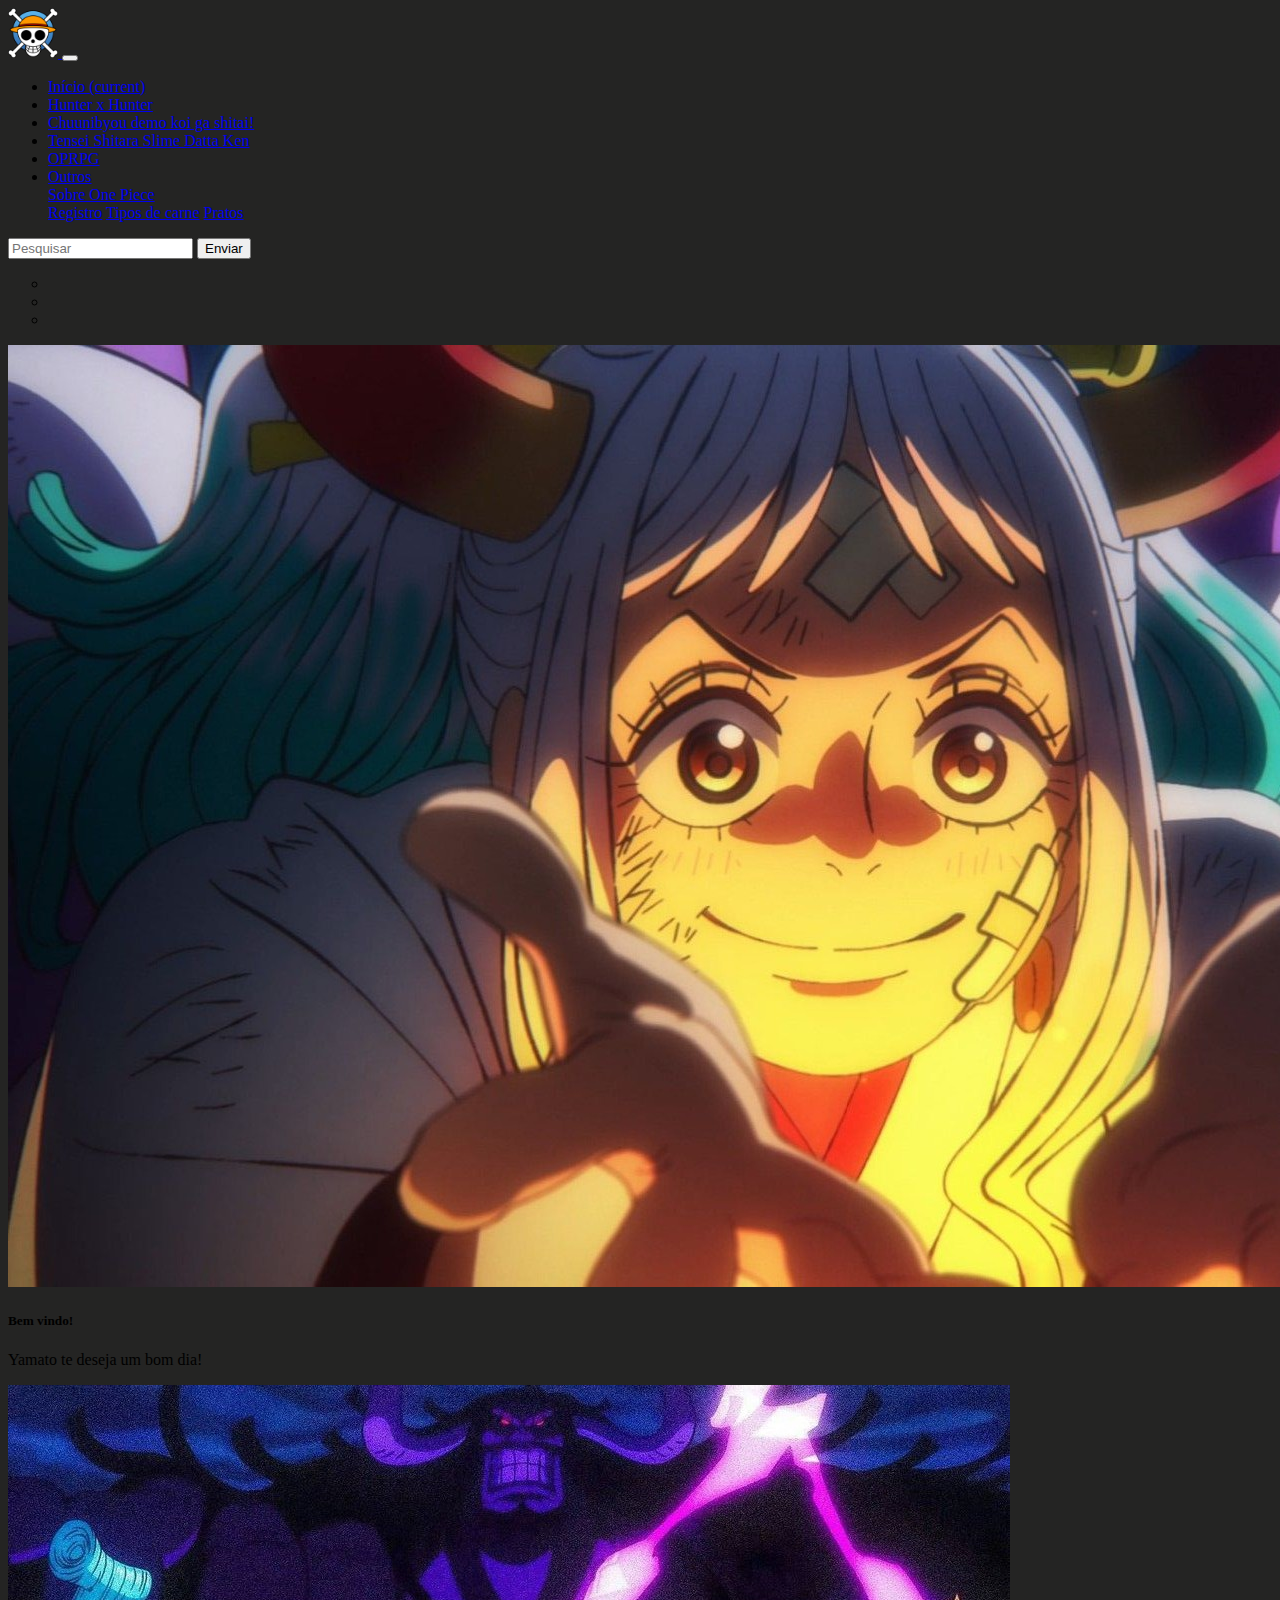
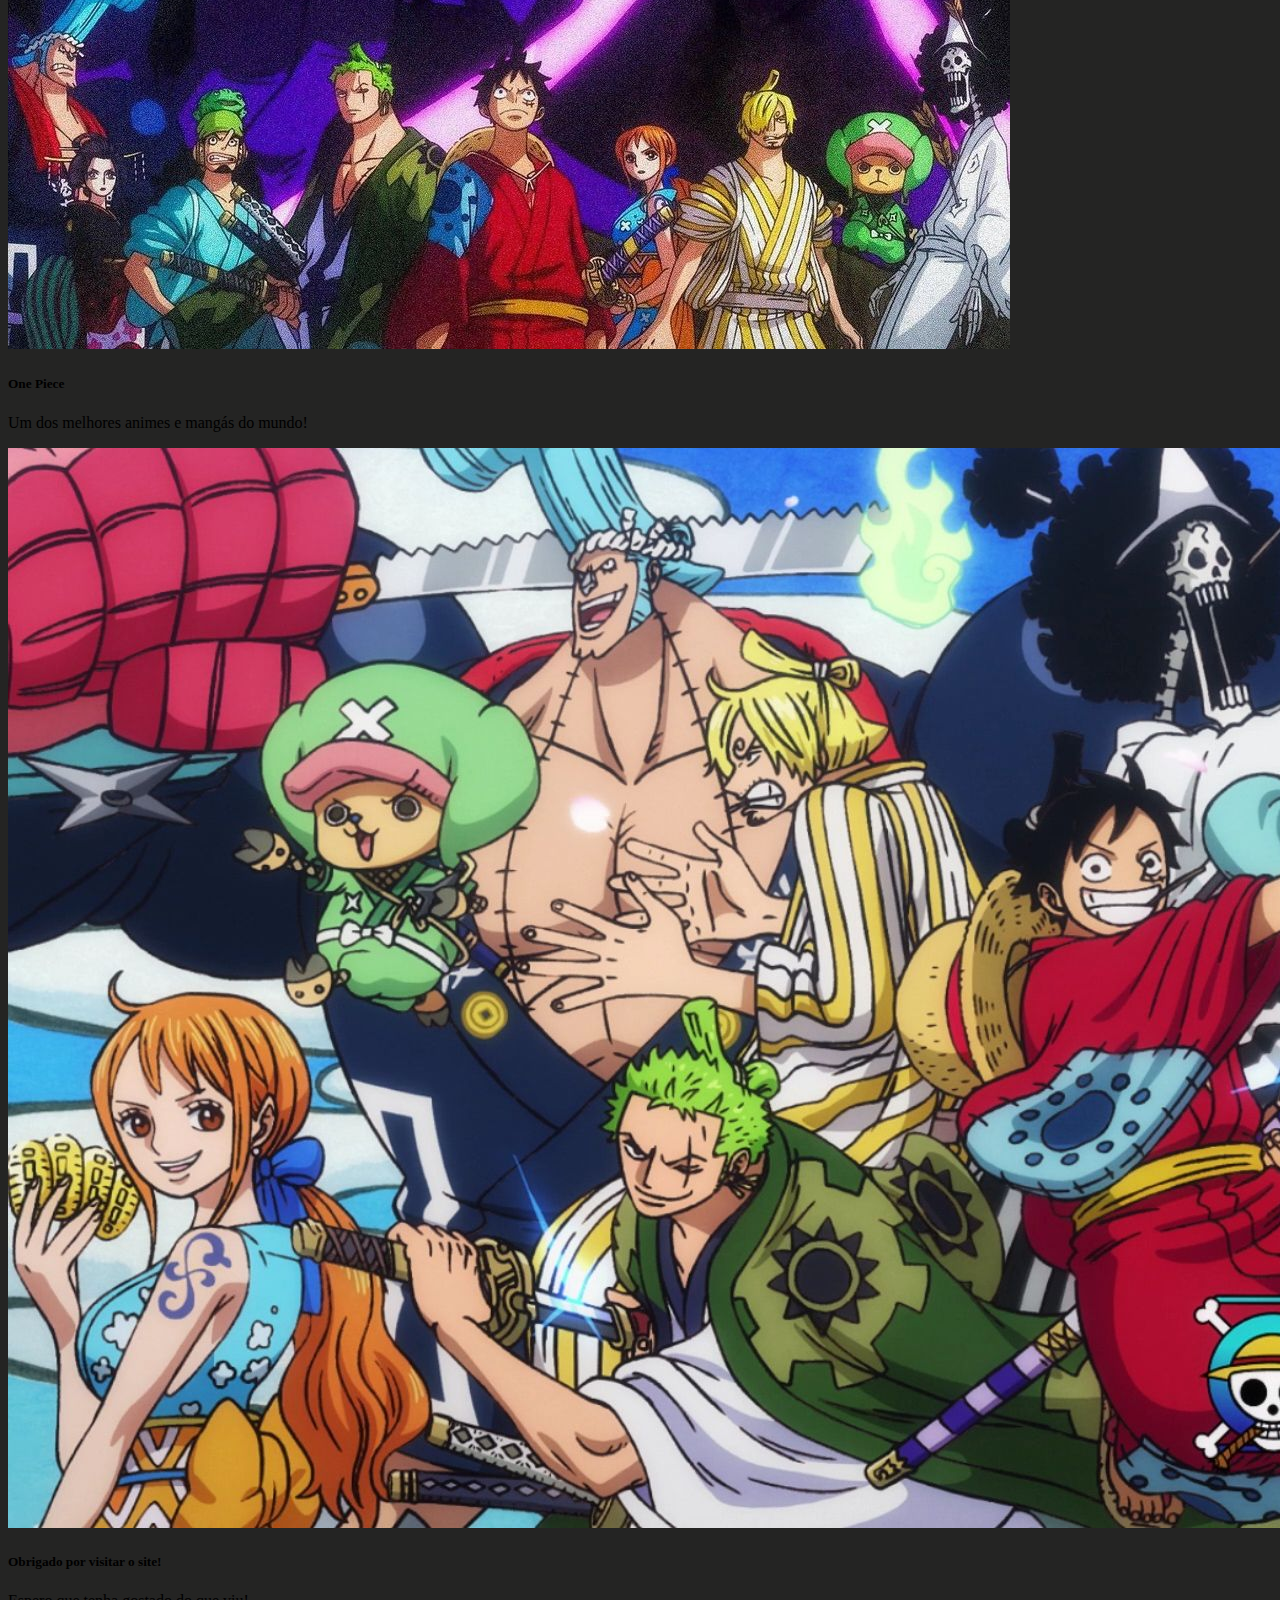
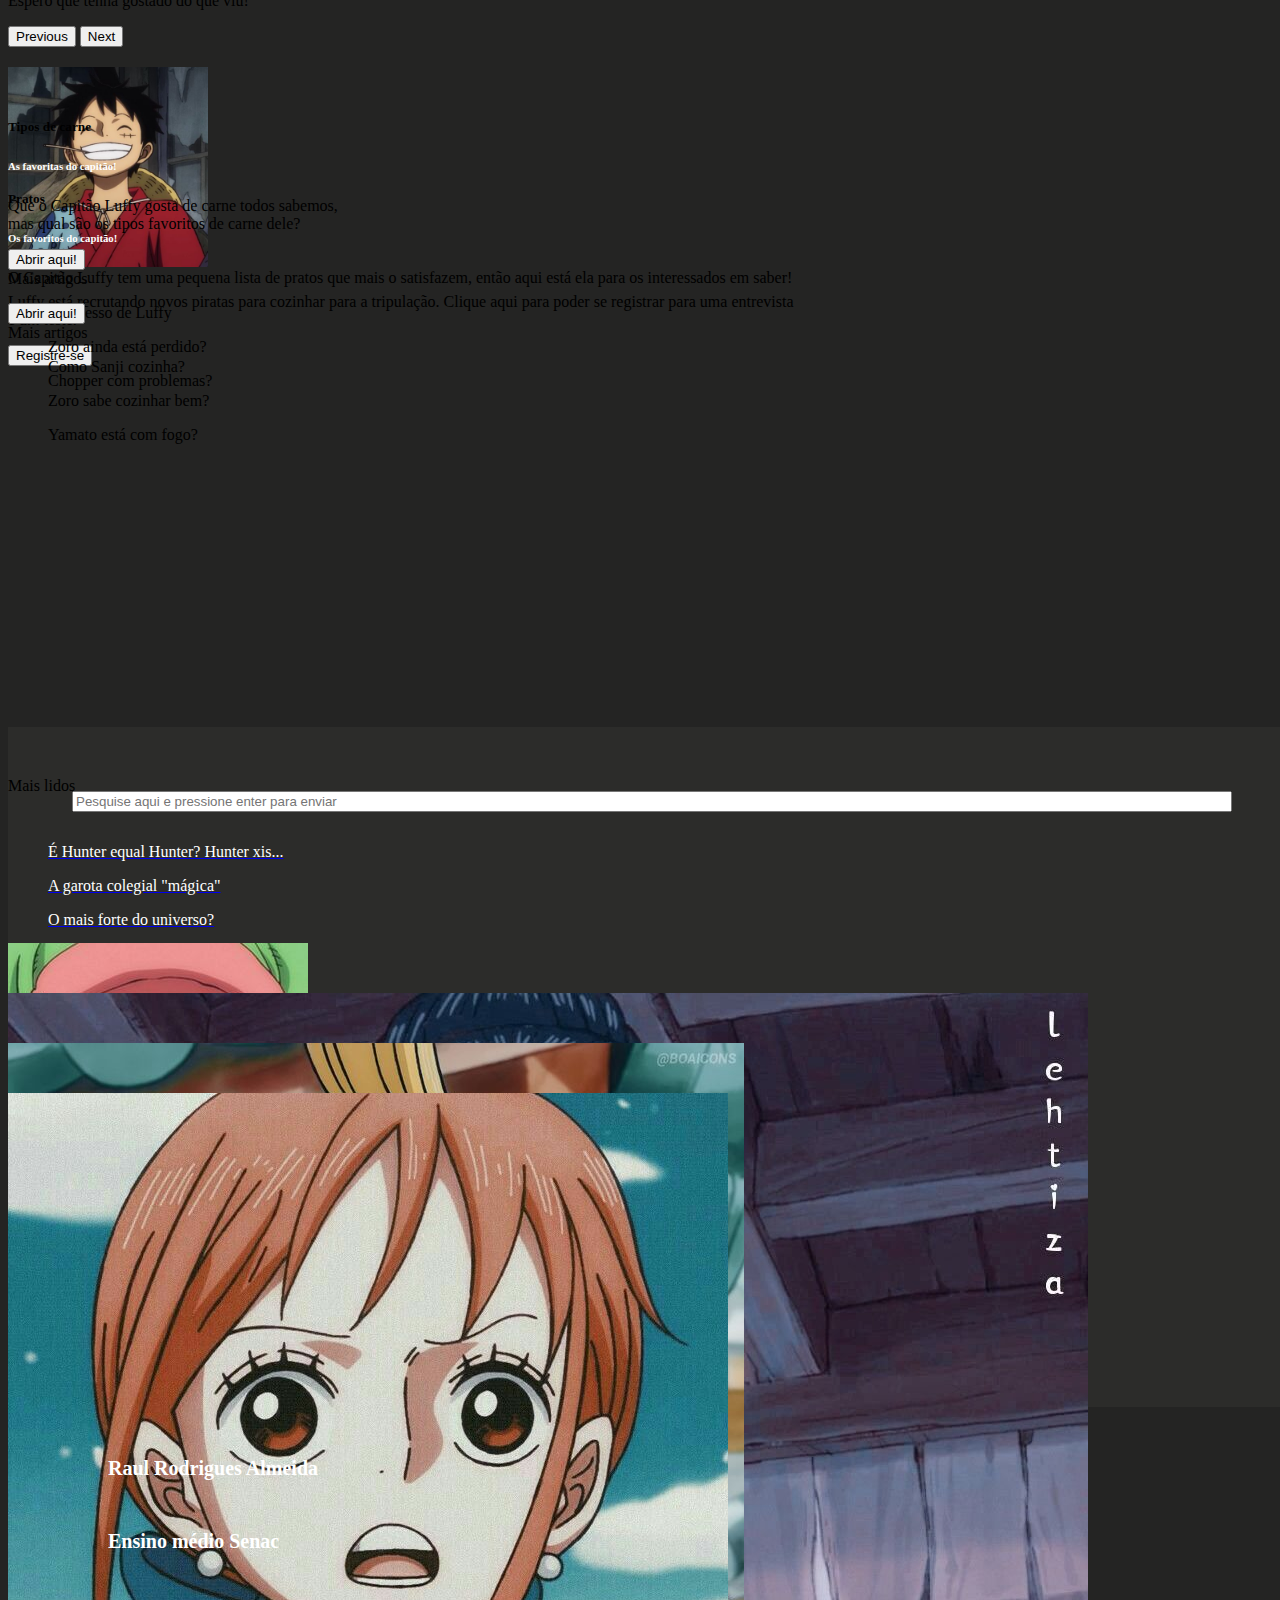
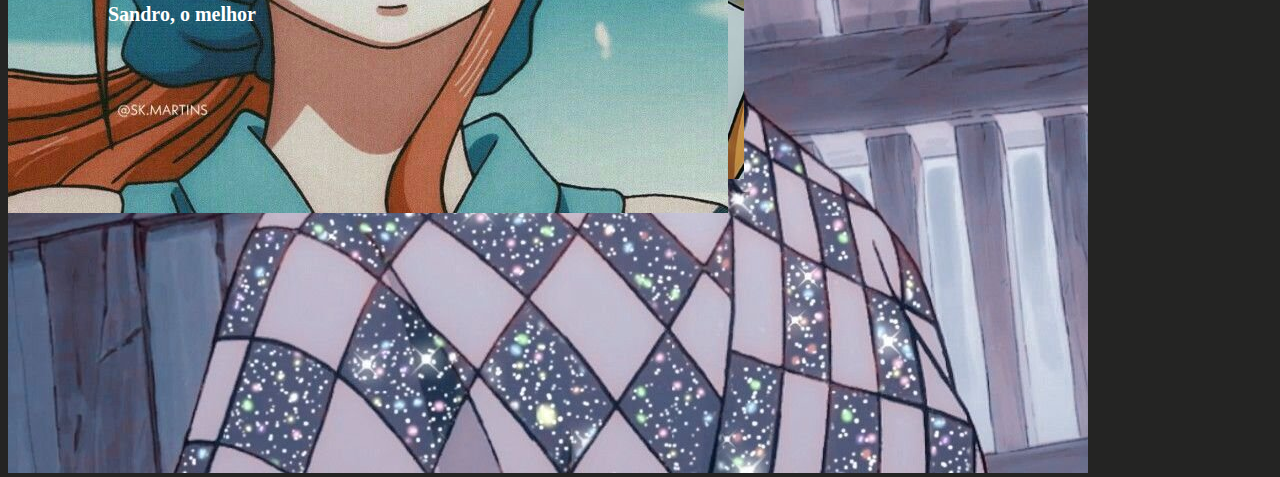
==== commit 56a35531: "Todos os sites prontos" ====
--- a/index.html
+++ b/index.html
@@ -27,16 +27,16 @@
                 <a class="nav-link" href="#">Início <span class="sr-only">(current)</span></a>
               </li>
               <li class="nav-item">
-                <a class="nav-link" href="#">Hunter x Hunter</a>
-              </li>
-              <li class="nav-item">
-                <a class="nav-link" href="#">Chuunibyou demo koi ga shitai!</a>
-              </li>
-              <li class="nav-item">
-                <a class="nav-link" href="#">Tensei Shitara Slime Datta Ken</a>
-              </li>
-              <li class="nav-item">
-                <a class="nav-link" href="#">OPRPG</a>
+                <a class="nav-link" href="./hunterxhunter.html">Hunter x Hunter</a>
+              </li>
+              <li class="nav-item">
+                <a class="nav-link" href="./chuunibyou.html">Chuunibyou demo koi ga shitai!</a>
+              </li>
+              <li class="nav-item">
+                <a class="nav-link" href="./tensei_slime.html">Tensei Shitara Slime Datta Ken</a>
+              </li>
+              <li class="nav-item">
+                <a class="nav-link" href="./ordemparanormal.html">OPRPG</a>
               </li>
               <li class="nav-item dropdown">
                 <a class="nav-link dropdown-toggle" href="#" role="button" data-toggle="dropdown" aria-expanded="false">
@@ -127,7 +127,7 @@
                     </div>
                     <ul> O sucesso de Luffy</ul>
                     <ul> Zoro ainda está perdido?</ul>
-                    <ul> Chopper vítima de furrys</ul>
+                    <ul> Chopper com problemas?</ul>
             </div>
             </section>
             <section class="row col-6 ml-2 mt-5 mb-2">
@@ -156,10 +156,10 @@
               </div>               
           </div>
           <section class="col-12 mt-4 mb-2">
-            <a href=""><ol id="olaside1">É Hunter equal Hunter? Hunter xis...</ol></a>
-            <a href=""><ol id="olaside1">A garota colegial "mágica"</ol></a>
-            <a href=""><ol id="olaside1">O mais forte do universo?</ol></a>    
-            <a href=""><ol id="olaside1">Ordem paranormal o RPG?</ol></a>    
+            <a href="./hunterxhunter.html"><ol id="olaside1">É Hunter equal Hunter? Hunter xis...</ol></a>
+            <a href="./chuunibyou.html"><ol id="olaside1">A garota colegial "mágica"</ol></a>
+            <a href="./tensei_slime.html"><ol id="olaside1">O mais forte do universo?</ol></a>    
+            <a href="./ordemparanormal.html"><ol id="olaside1">Ordem paranormal o RPG?</ol></a>    
             </section>
             <section class="col-6 mt-3 mb-2">
             </section>
--- a/style.css
+++ b/style.css
@@ -46,3 +46,14 @@
     width: 100%;
     background-color: rgb(36, 36, 35);
 }
+
+h6 {
+    color: white;
+}
+#p2 {
+    color:white;
+}
+
+#hunterh5 {
+    color: rgb(0, 0, 0);
+}
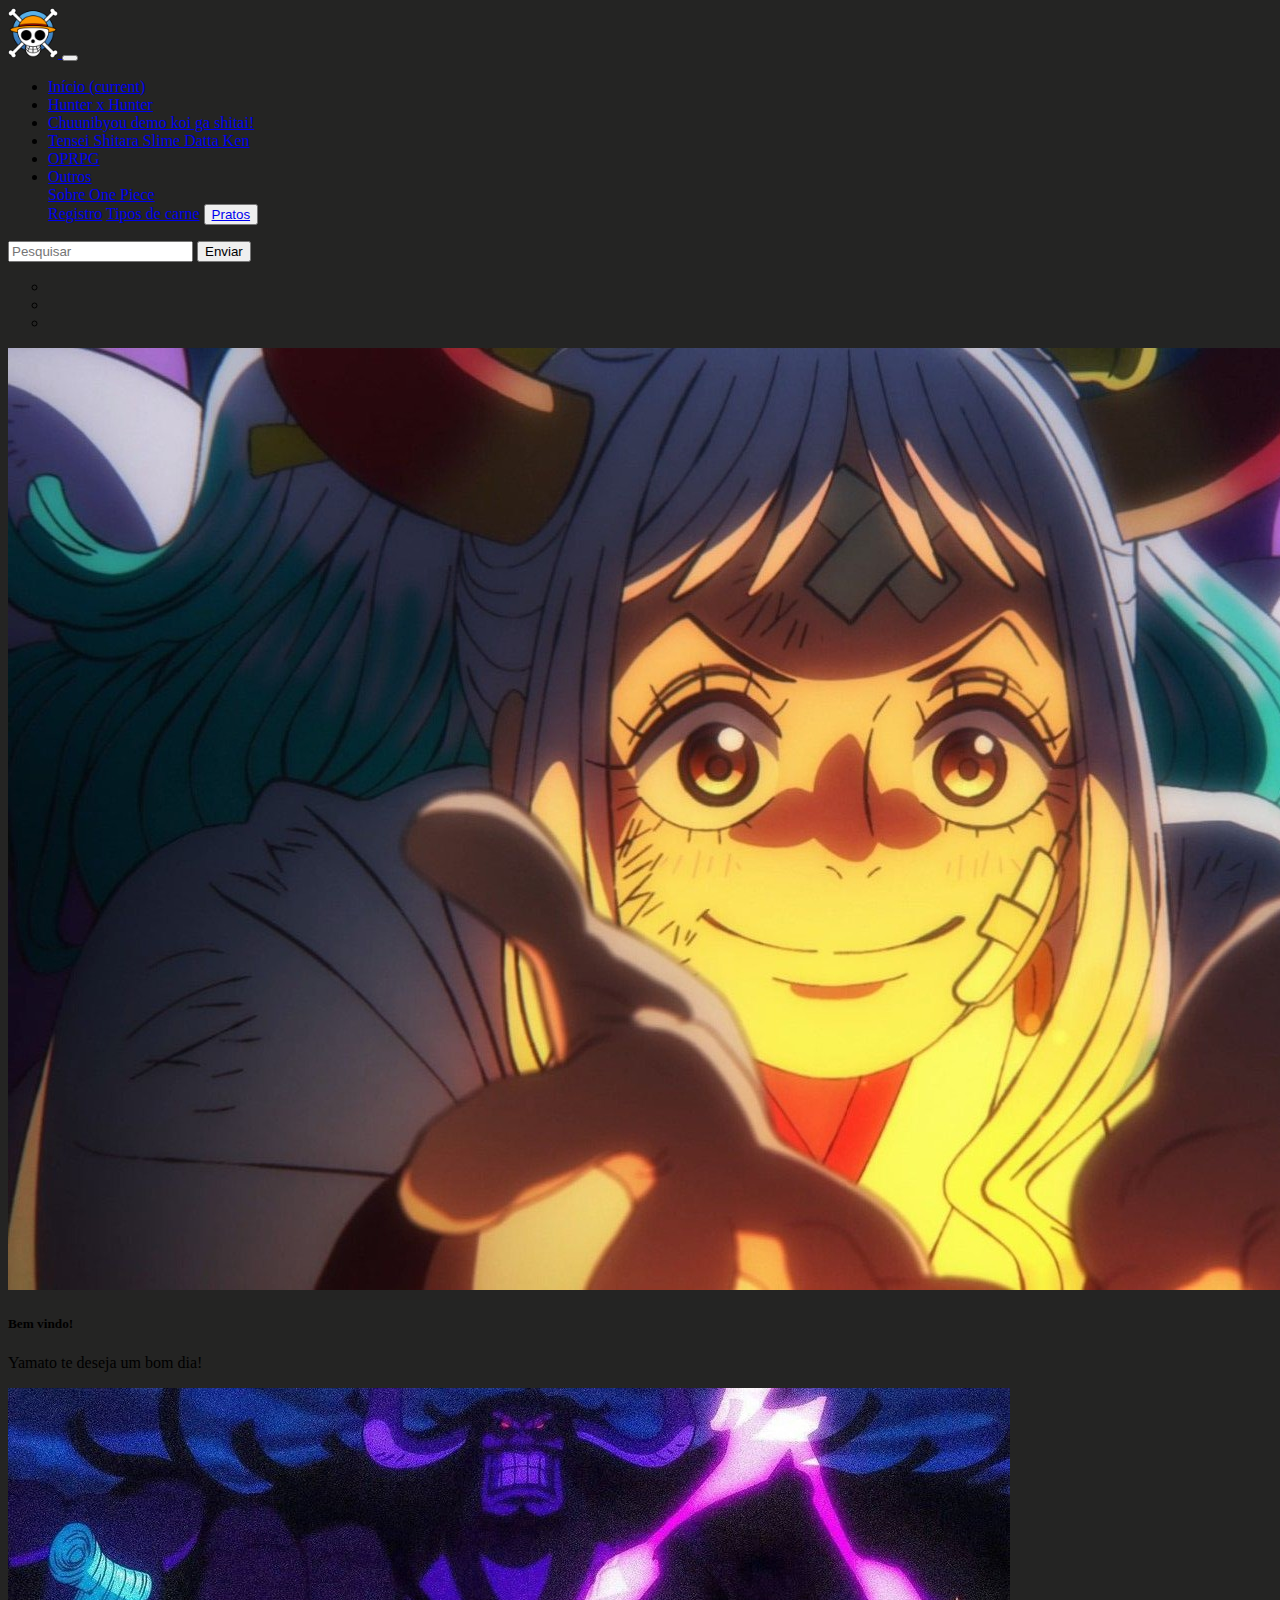
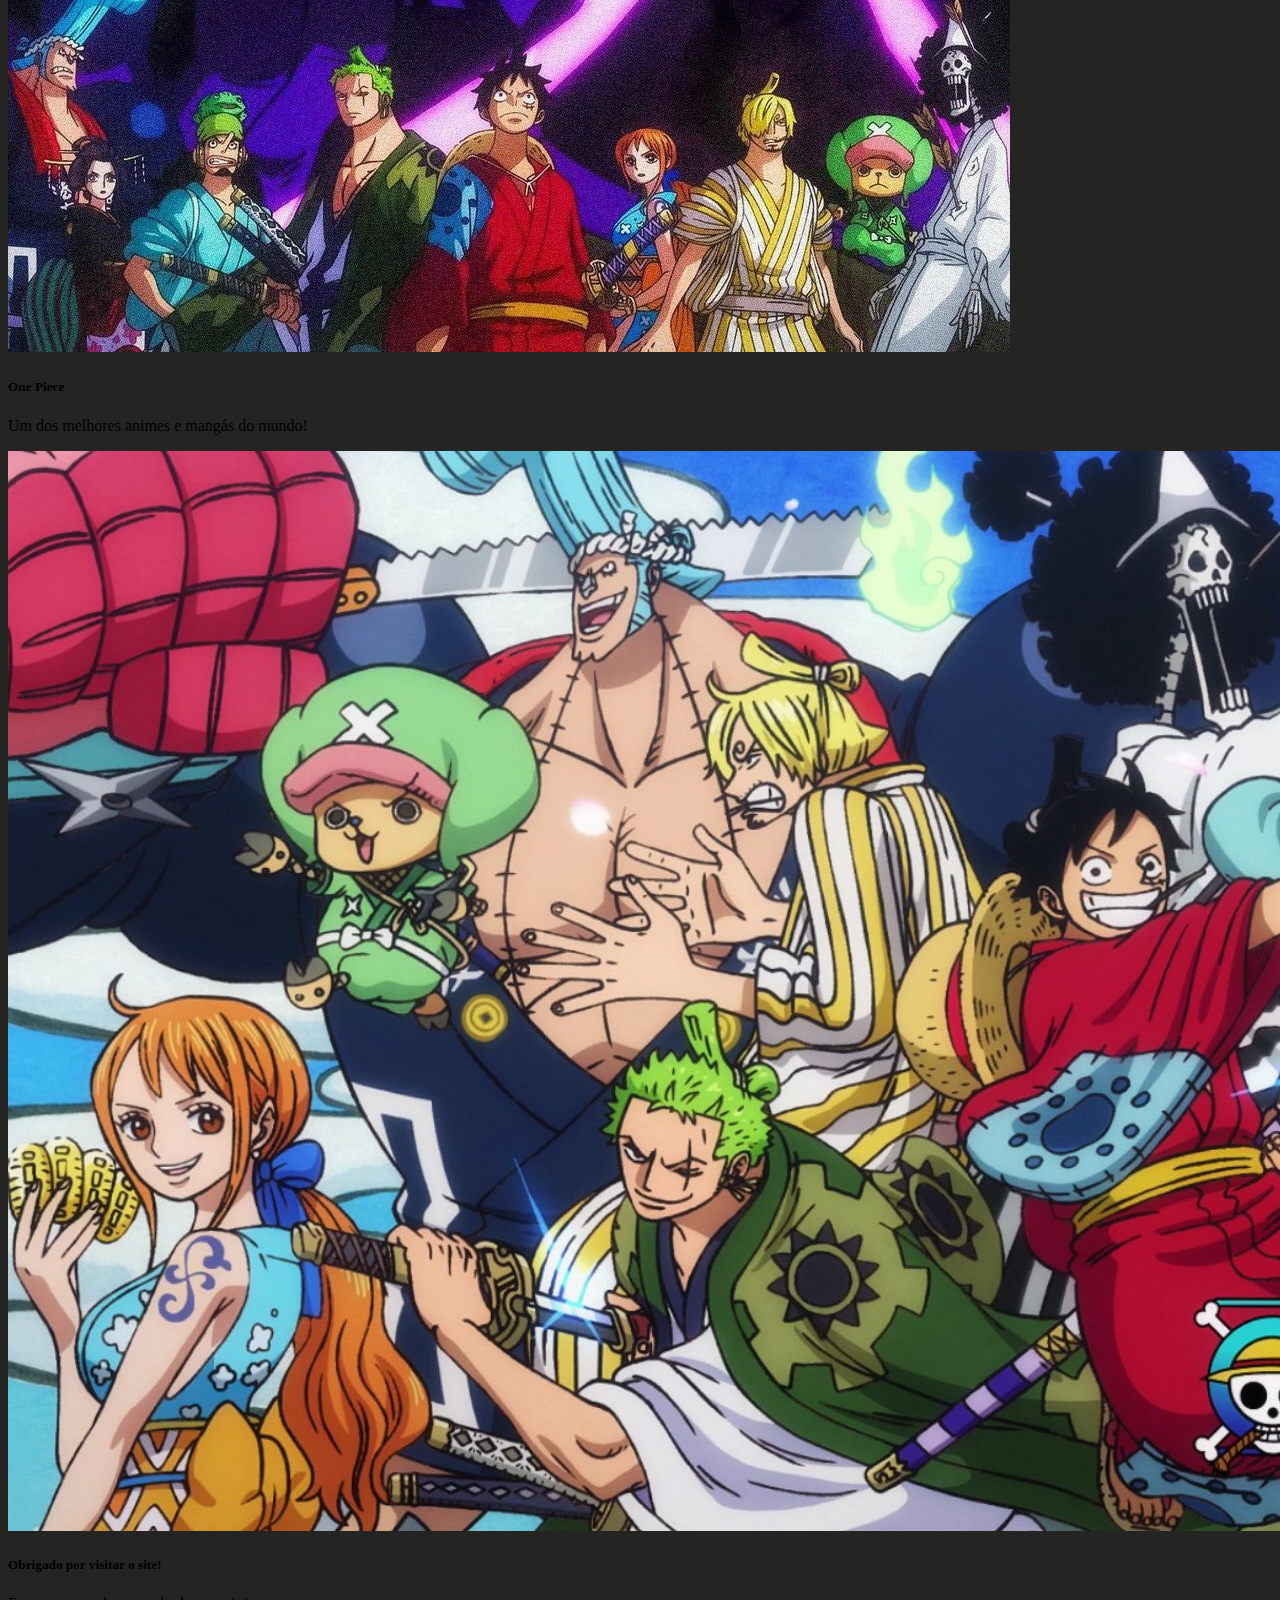
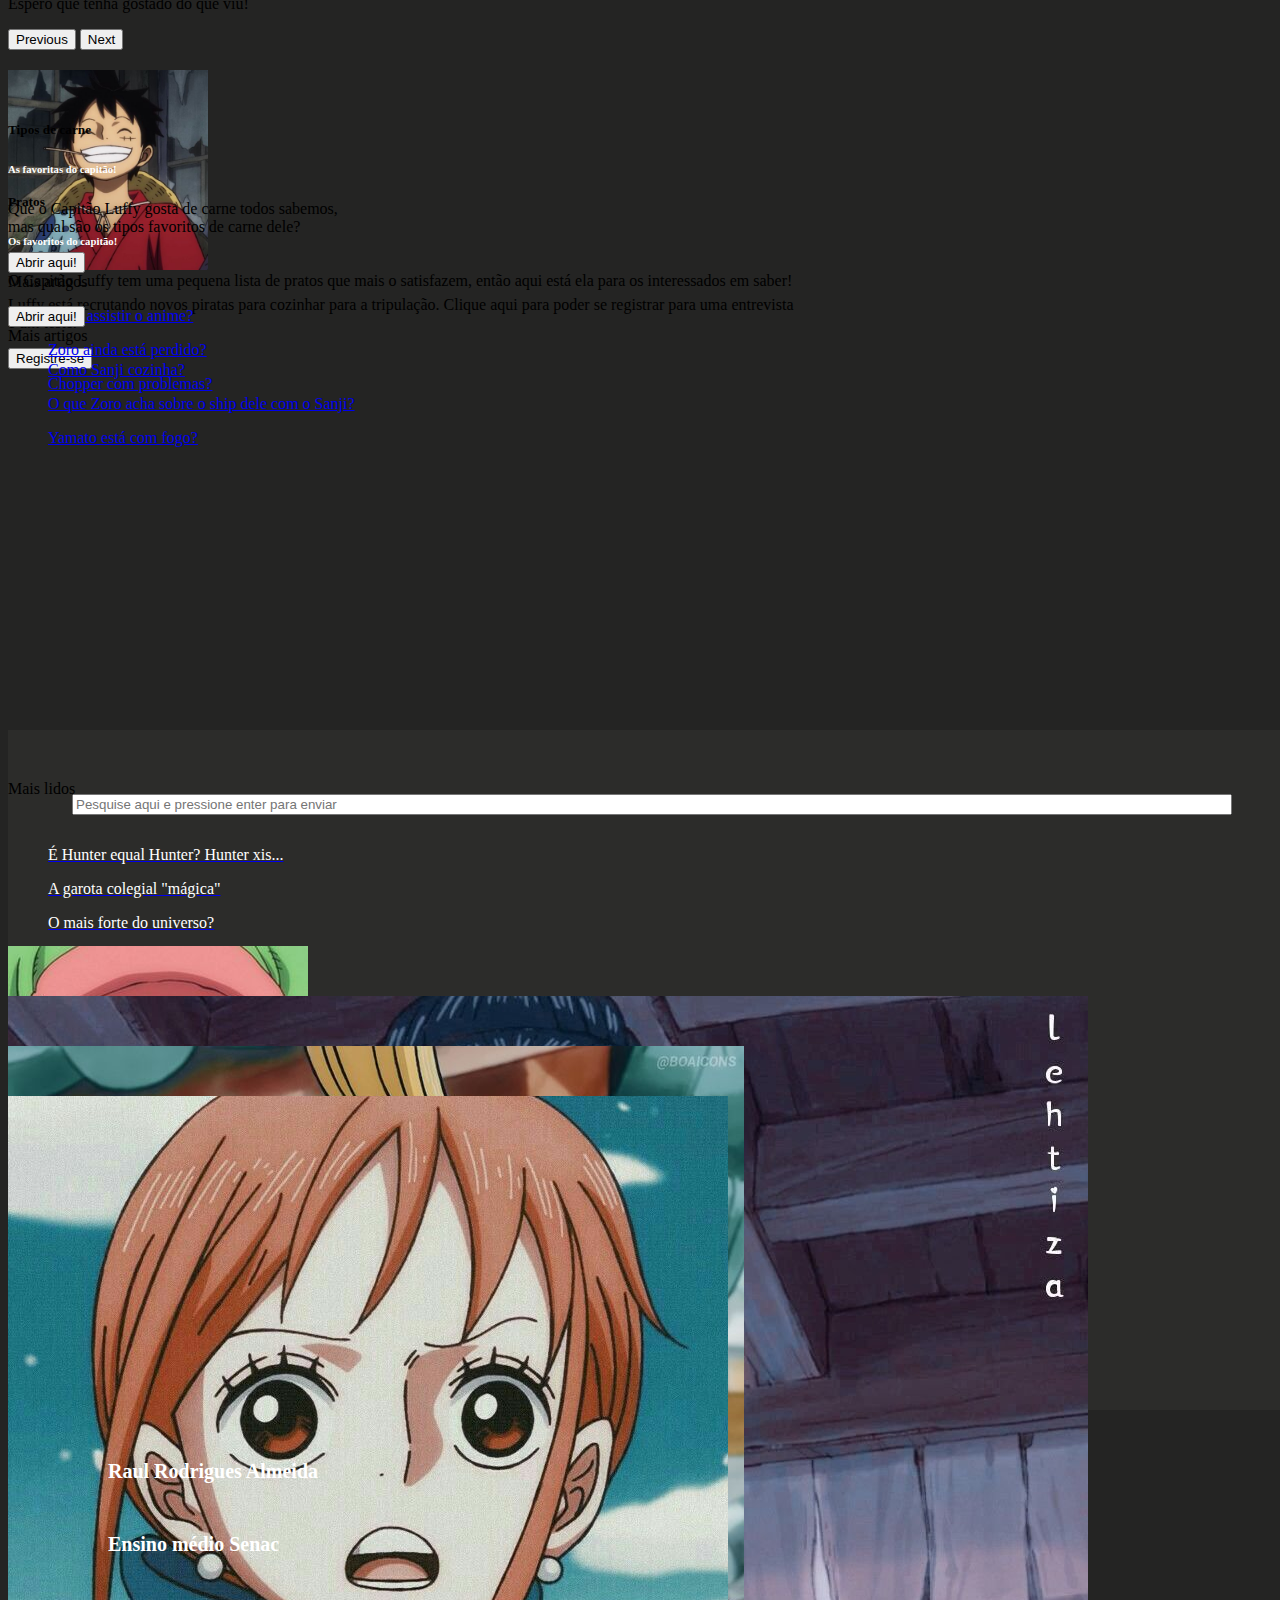
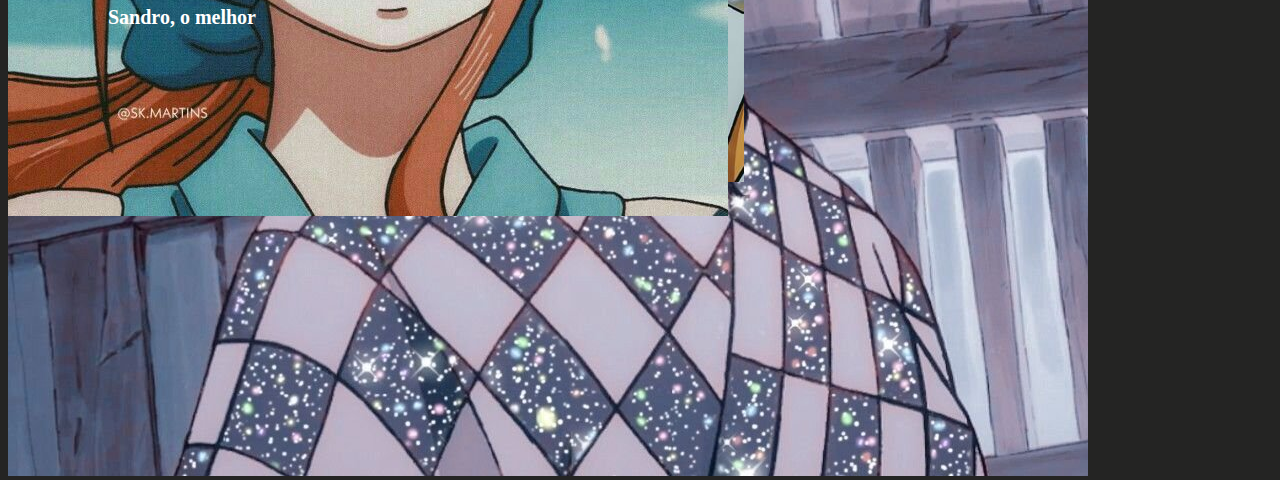
==== commit ed88212f: "links one piece e ordem paranormal" ====
--- a/index.html
+++ b/index.html
@@ -8,7 +8,7 @@
     <!-- Bootstrap CSS -->
     <link rel="stylesheet" href="https://cdn.jsdelivr.net/npm/bootstrap@4.6.2/dist/css/bootstrap.min.css" integrity="sha384-xOolHFLEh07PJGoPkLv1IbcEPTNtaed2xpHsD9ESMhqIYd0nLMwNLD69Npy4HI+N" crossorigin="anonymous">
     <link rel="stylesheet" href="style.css">
-    <title>Hello, world!</title>
+    <title>One Piece!</title>
   </head>
   <body class="container-fluid">
     <header class="row ml-1 col-12">
@@ -43,11 +43,11 @@
                   Outros
                 </a>
                 <div class="dropdown-menu">
-                  <a class="dropdown-item" href="#">Sobre One Piece</a>
+                  <a class="dropdown-item" href="https://onepiece.fandom.com/pt/wiki/Página_principal" target="_blank">Sobre One Piece</a>
                   <div class="dropdown-divider"></div>
                   <a class="dropdown-item" href="#">Registro</a>
-                  <a class="dropdown-item" href="#">Tipos de carne</a>
-                  <a class="dropdown-item" href="#">Pratos</a>
+                  <a class="dropdown-item" href="https://www.meliuz.com.br/blog/carnes-para-churrasco/" target="_blank">Tipos de carne</a>
+                  <a class="dropdown-item" href="https://receitas.globo.com/tipos-de-prato/carnes/?utm_source=google&utm_medium=cpc&utm_campaign=c2021_11_receitas_carnes&utm_content=SCH_CAR&gclid=Cj0KCQjwxveXBhDDARIsAI0Q0x3o-U6Pq5EpId0S-l51me9SKi8vJ0i7SrC7mFXnTz5hg240MtzWPNcaAnRDEALw_wcB" target="_blank"><button type="button" class="btn btn-primary">Pratos</a>
                 </div>
               </li>
             </ul>
@@ -122,12 +122,12 @@
                       <h5 class="card-title">Tipos de carne</h5>
                       <h6 class="card-subtitle mb-2 text-muted">As favoritas do capitão!</h6>
                       <p class="card-text">Que o Capitão Luffy gosta de carne todos sabemos, mas qual são os tipos favoritos de carne dele?</p>
-                      <a href="#"><button type="button" class="btn btn-primary">Abrir aqui!</button></a>
+                      <a href="https://www.meliuz.com.br/blog/carnes-para-churrasco/" target="_blank"><button type="button" class="btn btn-primary">Abrir aqui!</button></a>
                       <div class="alert alert-dark mt-3" role="alert"> Mais artigos 
                     </div>
-                    <ul> O sucesso de Luffy</ul>
-                    <ul> Zoro ainda está perdido?</ul>
-                    <ul> Chopper com problemas?</ul>
+                    <a href="https://www.crunchyroll.com/pt-br/one-piece" target="_blank"><ul>Onde assistir o anime?</ul></a>
+                    <a href="http://pm1.narvii.com/7722/6c12c19ae21593d5b628f13bb4e6559bcbd1a26cr1-480-263v2_uhq.jpg" target="_blank"><ul> Zoro ainda está perdido?</ul></a>
+                    <a href="https://i.pinimg.com/originals/18/e4/67/18e4672ad3f9bda926f9d32a72f38d2f.png" target="_blank"><ul> Chopper com problemas?</ul></a>
             </div>
             </section>
             <section class="row col-6 ml-2 mt-5 mb-2">
@@ -136,12 +136,12 @@
                       <h5 class="card-title">Pratos</h5>
                       <h6 class="card-subtitle mb-2 text-muted">Os favoritos do capitão!</h6>
                       <p class="card-text">O Capitão Luffy tem uma pequena lista de pratos que mais o satisfazem, então aqui está ela para os interessados em saber!</p>
-                      <a href="#"><button type="button" class="btn btn-primary">Abrir aqui!</button></a>
+                      <a href="https://receitas.globo.com/tipos-de-prato/carnes/?utm_source=google&utm_medium=cpc&utm_campaign=c2021_11_receitas_carnes&utm_content=SCH_CAR&gclid=Cj0KCQjwxveXBhDDARIsAI0Q0x3o-U6Pq5EpId0S-l51me9SKi8vJ0i7SrC7mFXnTz5hg240MtzWPNcaAnRDEALw_wcB" target="_blank"><button type="button" class="btn btn-primary">Abrir aqui!</button></a>
                       <div class="alert alert-dark mt-3" role="alert"> Mais artigos   
                       </div>               
-                    <ol> Como Sanji cozinha?</ol>
-                    <ol> Zoro sabe cozinhar bem?</ol>
-                    <ol> Yamato está com fogo?</ol>      
+                    <a href="https://www.youtube.com/watch?v=oqNNlfxOK9I" target="_blank"><ol> Como Sanji cozinha?</ol></a>
+                    <a href="https://imgix.ranker.com/list_img_v2/2924/3062924/original/3062924" target="_blank"><ol> O que Zoro acha sobre o ship dele com o Sanji?</ol></a>
+                    <a href="https://youtu.be/YfqiFxCiwpU" target="_blank"><ol> Yamato está com fogo?</ol></a>
                   </div>
             </section>
         </div>
